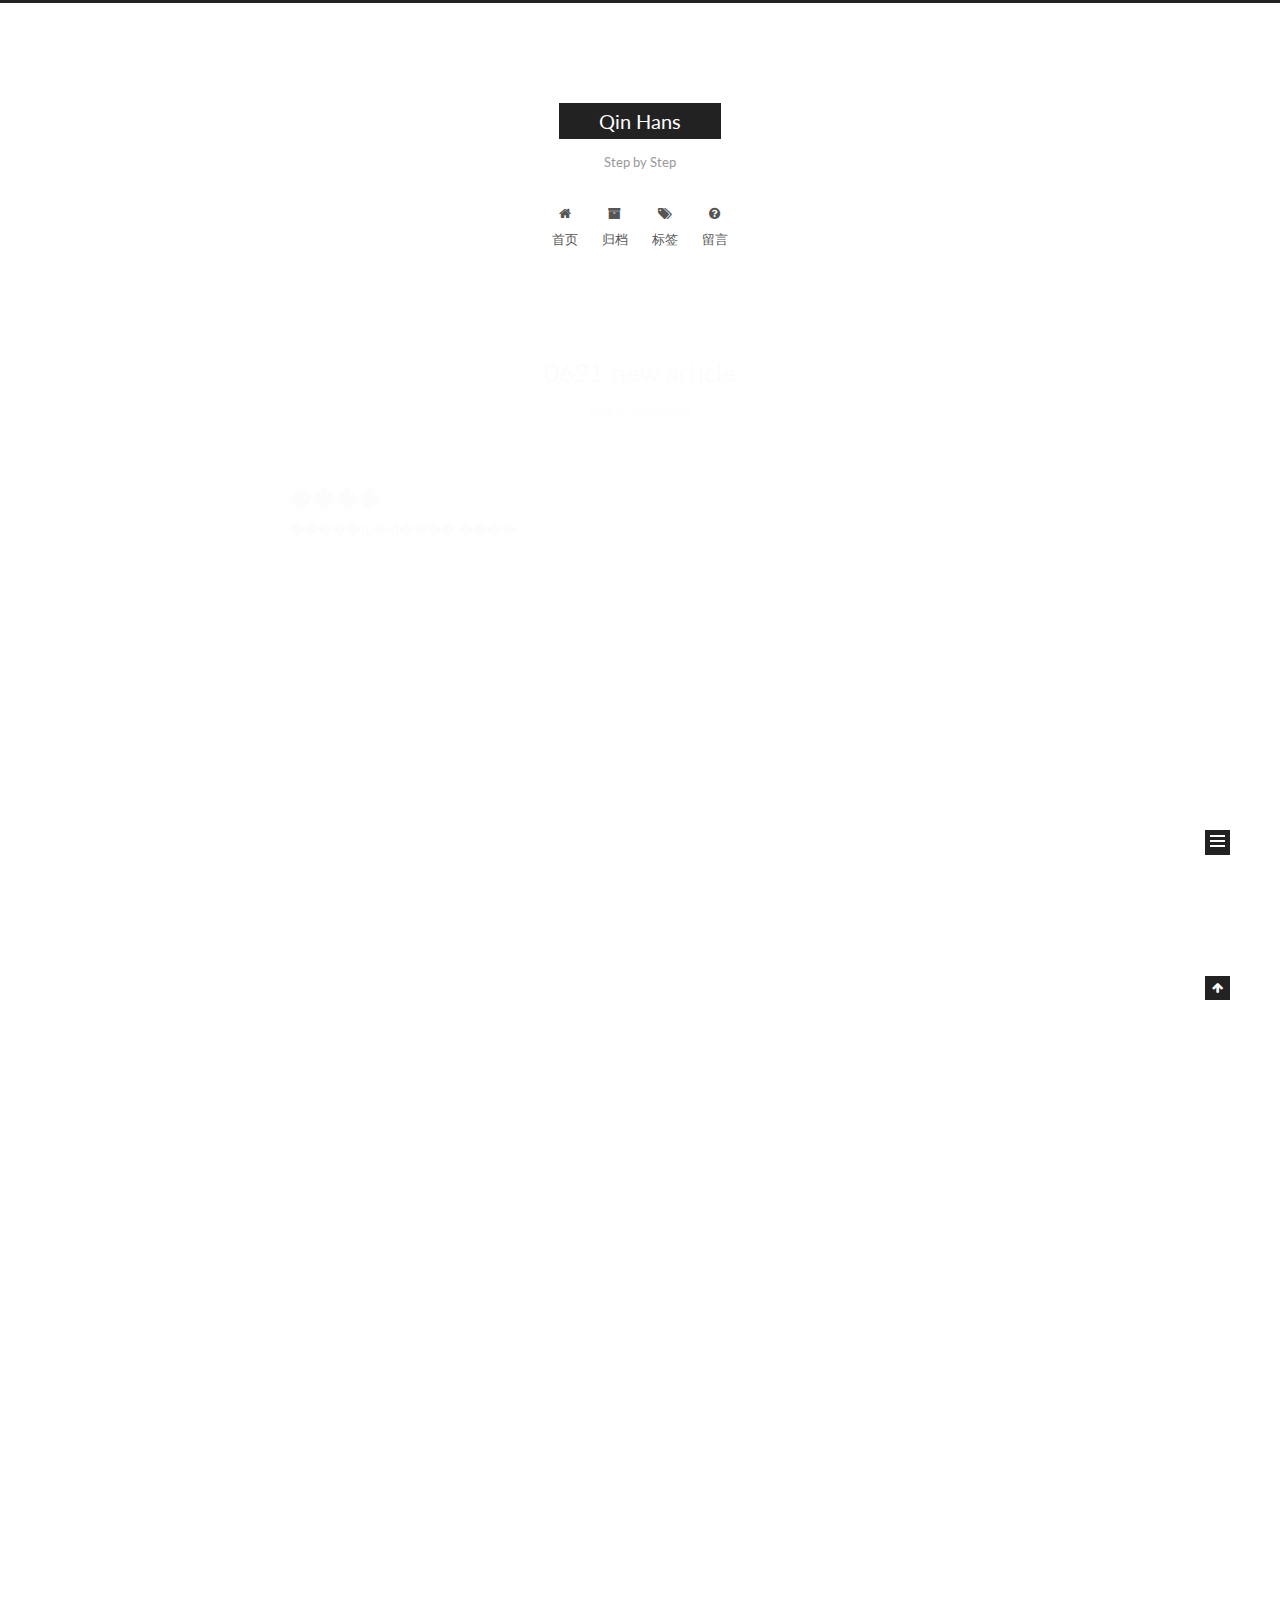
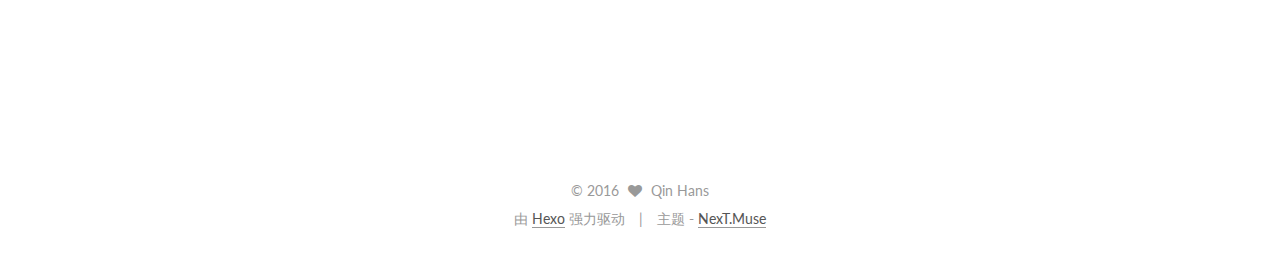
==== index.html @ 7111d63d "Site updated: 2016-06-21 22:52:18" ====
<!doctype html>



  


<html class="theme-next muse use-motion">
<head>
  <meta charset="UTF-8"/>
<meta http-equiv="X-UA-Compatible" content="IE=edge,chrome=1" />
<meta name="viewport" content="width=device-width, initial-scale=1, maximum-scale=1"/>



<meta http-equiv="Cache-Control" content="no-transform" />
<meta http-equiv="Cache-Control" content="no-siteapp" />












  
  
  <link href="/vendors/fancybox/source/jquery.fancybox.css?v=2.1.5" rel="stylesheet" type="text/css" />




  
  
  
  

  
    
    
  

  

  

  

  

  
    
    
    <link href="//fonts.googleapis.com/css?family=Lato:300,300italic,400,400italic,700,700italic&subset=latin,latin-ext" rel="stylesheet" type="text/css">
  






<link href="/vendors/font-awesome/css/font-awesome.min.css?v=4.4.0" rel="stylesheet" type="text/css" />

<link href="/css/main.css?v=5.0.1" rel="stylesheet" type="text/css" />


  <meta name="keywords" content="Hexo, NexT" />








  <link rel="shortcut icon" type="image/x-icon" href="/favicon.ico?v=5.0.1" />






<meta name="description" content="Step by step">
<meta property="og:type" content="website">
<meta property="og:title" content="Qin Hans">
<meta property="og:url" content="http://www.heyouqu.com/index.html">
<meta property="og:site_name" content="Qin Hans">
<meta property="og:description" content="Step by step">
<meta name="twitter:card" content="summary">
<meta name="twitter:title" content="Qin Hans">
<meta name="twitter:description" content="Step by step">



<script type="text/javascript" id="hexo.configuration">
  var NexT = window.NexT || {};
  var CONFIG = {
    scheme: 'Muse',
    sidebar: {"position":"left","display":"post"},
    fancybox: true,
    motion: true,
    duoshuo: {
      userId: 0,
      author: '博主'
    }
  };
</script>




  <link rel="canonical" href="http://www.heyouqu.com/"/>

  <title> Qin Hans </title>
</head>

<body itemscope itemtype="http://schema.org/WebPage" lang="zh-Hans">

  










  
  
    
  

  <div class="container one-collumn sidebar-position-left 
   page-home 
 ">
    <div class="headband"></div>

    <header id="header" class="header" itemscope itemtype="http://schema.org/WPHeader">
      <div class="header-inner"><div class="site-meta ">
  

  <div class="custom-logo-site-title">
    <a href="/"  class="brand" rel="start">
      <span class="logo-line-before"><i></i></span>
      <span class="site-title">Qin Hans</span>
      <span class="logo-line-after"><i></i></span>
    </a>
  </div>
  <p class="site-subtitle">Step by Step</p>
</div>

<div class="site-nav-toggle">
  <button>
    <span class="btn-bar"></span>
    <span class="btn-bar"></span>
    <span class="btn-bar"></span>
  </button>
</div>

<nav class="site-nav">
  

  
    <ul id="menu" class="menu">
      
        
        <li class="menu-item menu-item-home">
          <a href="/" rel="section">
            
              <i class="menu-item-icon fa fa-fw fa-home"></i> <br />
            
            首页
          </a>
        </li>
      
        
        <li class="menu-item menu-item-archives">
          <a href="/archives" rel="section">
            
              <i class="menu-item-icon fa fa-fw fa-archive"></i> <br />
            
            归档
          </a>
        </li>
      
        
        <li class="menu-item menu-item-tags">
          <a href="/tags" rel="section">
            
              <i class="menu-item-icon fa fa-fw fa-tags"></i> <br />
            
            标签
          </a>
        </li>
      
        
        <li class="menu-item menu-item-guestbook">
          <a href="/guestbook" rel="section">
            
              <i class="menu-item-icon fa fa-fw fa-question-circle"></i> <br />
            
            留言
          </a>
        </li>
      

      
    </ul>
  

  
</nav>

 </div>
    </header>

    <main id="main" class="main">
      <div class="main-inner">
        <div class="content-wrap">
          <div id="content" class="content">
            
  <section id="posts" class="posts-expand">
    
      

  
  

  
  
  

  <article class="post post-type-normal " itemscope itemtype="http://schema.org/Article">

    
      <header class="post-header">

        
        
          <h1 class="post-title" itemprop="name headline">
            
            
              
                
                <a class="post-title-link" href="/2016/06/21/0621-new-article/" itemprop="url">
                  0621 new article
                </a>
              
            
          </h1>
        

        <div class="post-meta">
          <span class="post-time">
            <span class="post-meta-item-icon">
              <i class="fa fa-calendar-o"></i>
            </span>
            <span class="post-meta-item-text">发表于</span>
            <time itemprop="dateCreated" datetime="2016-06-21T22:48:12+08:00" content="2016-06-21">
              2016-06-21
            </time>
          </span>

          

          
            
          

          

          
          

          
        </div>
      </header>
    


    <div class="post-body" itemprop="articleBody">

      
      

      
        
          
            <h1 id="����"><a href="#����" class="headerlink" title="����"></a>����</h1><p>�����ҵĵ�һƪ���� ����</p>

          
        
      
    </div>

    <div>
      
    </div>

    <div>
      
    </div>

    <footer class="post-footer">
      

      

      
      
        <div class="post-eof"></div>
      
    </footer>
  </article>


    
      

  
  

  
  
  

  <article class="post post-type-normal " itemscope itemtype="http://schema.org/Article">

    
      <header class="post-header">

        
        
          <h1 class="post-title" itemprop="name headline">
            
            
              
                
                <a class="post-title-link" href="/2016/06/19/hello-world/" itemprop="url">
                  Hello World
                </a>
              
            
          </h1>
        

        <div class="post-meta">
          <span class="post-time">
            <span class="post-meta-item-icon">
              <i class="fa fa-calendar-o"></i>
            </span>
            <span class="post-meta-item-text">发表于</span>
            <time itemprop="dateCreated" datetime="2016-06-19T12:22:47+08:00" content="2016-06-19">
              2016-06-19
            </time>
          </span>

          

          
            
          

          

          
          

          
        </div>
      </header>
    


    <div class="post-body" itemprop="articleBody">

      
      

      
        
          
            <p>Welcome to <a href="https://hexo.io/" target="_blank" rel="external">Hexo</a>! This is your very first post. Check <a href="https://hexo.io/docs/" target="_blank" rel="external">documentation</a> for more info. If you get any problems when using Hexo, you can find the answer in <a href="https://hexo.io/docs/troubleshooting.html" target="_blank" rel="external">troubleshooting</a> or you can ask me on <a href="https://github.com/hexojs/hexo/issues" target="_blank" rel="external">GitHub</a>.</p>
<h2 id="Quick-Start"><a href="#Quick-Start" class="headerlink" title="Quick Start"></a>Quick Start</h2><h3 id="Create-a-new-post"><a href="#Create-a-new-post" class="headerlink" title="Create a new post"></a>Create a new post</h3><figure class="highlight bash"><table><tr><td class="gutter"><pre><span class="line">1</span><br></pre></td><td class="code"><pre><span class="line">$ hexo new <span class="string">"My New Post"</span></span><br></pre></td></tr></table></figure>
<p>More info: <a href="https://hexo.io/docs/writing.html" target="_blank" rel="external">Writing</a></p>
<h3 id="Run-server"><a href="#Run-server" class="headerlink" title="Run server"></a>Run server</h3><figure class="highlight bash"><table><tr><td class="gutter"><pre><span class="line">1</span><br></pre></td><td class="code"><pre><span class="line">$ hexo server</span><br></pre></td></tr></table></figure>
<p>More info: <a href="https://hexo.io/docs/server.html" target="_blank" rel="external">Server</a></p>
<h3 id="Generate-static-files"><a href="#Generate-static-files" class="headerlink" title="Generate static files"></a>Generate static files</h3><figure class="highlight bash"><table><tr><td class="gutter"><pre><span class="line">1</span><br></pre></td><td class="code"><pre><span class="line">$ hexo generate</span><br></pre></td></tr></table></figure>
<p>More info: <a href="https://hexo.io/docs/generating.html" target="_blank" rel="external">Generating</a></p>
<h3 id="Deploy-to-remote-sites"><a href="#Deploy-to-remote-sites" class="headerlink" title="Deploy to remote sites"></a>Deploy to remote sites</h3><figure class="highlight bash"><table><tr><td class="gutter"><pre><span class="line">1</span><br></pre></td><td class="code"><pre><span class="line">$ hexo deploy</span><br></pre></td></tr></table></figure>
<p>More info: <a href="https://hexo.io/docs/deployment.html" target="_blank" rel="external">Deployment</a></p>

          
        
      
    </div>

    <div>
      
    </div>

    <div>
      
    </div>

    <footer class="post-footer">
      

      

      
      
        <div class="post-eof"></div>
      
    </footer>
  </article>


    
  </section>

  


          </div>
          


          

        </div>
        
          
  
  <div class="sidebar-toggle">
    <div class="sidebar-toggle-line-wrap">
      <span class="sidebar-toggle-line sidebar-toggle-line-first"></span>
      <span class="sidebar-toggle-line sidebar-toggle-line-middle"></span>
      <span class="sidebar-toggle-line sidebar-toggle-line-last"></span>
    </div>
  </div>

  <aside id="sidebar" class="sidebar">
    <div class="sidebar-inner">

      

      

      <section class="site-overview sidebar-panel  sidebar-panel-active ">
        <div class="site-author motion-element" itemprop="author" itemscope itemtype="http://schema.org/Person">
          <img class="site-author-image" itemprop="image"
               src="/images/avatar.gif"
               alt="Qin Hans" />
          <p class="site-author-name" itemprop="name">Qin Hans</p>
          <p class="site-description motion-element" itemprop="description">Step by step</p>
        </div>
        <nav class="site-state motion-element">
          <div class="site-state-item site-state-posts">
            <a href="/archives">
              <span class="site-state-item-count">2</span>
              <span class="site-state-item-name">日志</span>
            </a>
          </div>

          

          

        </nav>

        

        <div class="links-of-author motion-element">
          
        </div>

        
        

        
        

      </section>

      

    </div>
  </aside>


        
      </div>
    </main>

    <footer id="footer" class="footer">
      <div class="footer-inner">
        <div class="copyright" >
  
  &copy; 
  <span itemprop="copyrightYear">2016</span>
  <span class="with-love">
    <i class="fa fa-heart"></i>
  </span>
  <span class="author" itemprop="copyrightHolder">Qin Hans</span>
</div>

<div class="powered-by">
  由 <a class="theme-link" href="http://hexo.io">Hexo</a> 强力驱动
</div>

<div class="theme-info">
  主题 -
  <a class="theme-link" href="https://github.com/iissnan/hexo-theme-next">
    NexT.Muse
  </a>
</div>

        

        
      </div>
    </footer>

    <div class="back-to-top">
      <i class="fa fa-arrow-up"></i>
    </div>
  </div>

  

<script type="text/javascript">
  if (Object.prototype.toString.call(window.Promise) !== '[object Function]') {
    window.Promise = null;
  }
</script>









  



  
  <script type="text/javascript" src="/vendors/jquery/index.js?v=2.1.3"></script>

  
  <script type="text/javascript" src="/vendors/fastclick/lib/fastclick.min.js?v=1.0.6"></script>

  
  <script type="text/javascript" src="/vendors/jquery_lazyload/jquery.lazyload.js?v=1.9.7"></script>

  
  <script type="text/javascript" src="/vendors/velocity/velocity.min.js?v=1.2.1"></script>

  
  <script type="text/javascript" src="/vendors/velocity/velocity.ui.min.js?v=1.2.1"></script>

  
  <script type="text/javascript" src="/vendors/fancybox/source/jquery.fancybox.pack.js?v=2.1.5"></script>


  


  <script type="text/javascript" src="/js/src/utils.js?v=5.0.1"></script>

  <script type="text/javascript" src="/js/src/motion.js?v=5.0.1"></script>



  
  

  

  


  <script type="text/javascript" src="/js/src/bootstrap.js?v=5.0.1"></script>



  



  




  
  
  

  

  

</body>
</html>
---- css/main.css ----
/* normalize.css v3.0.2 | MIT License | git.io/normalize */
html {
  font-family: sans-serif; /* 1 */
  -ms-text-size-adjust: 100%; /* 2 */
  -webkit-text-size-adjust: 100%; /* 2 */
}
body {
  margin: 0;
}
article,
aside,
details,
figcaption,
figure,
footer,
header,
hgroup,
main,
menu,
nav,
section,
summary {
  display: block;
}
audio,
canvas,
progress,
video {
  display: inline-block; /* 1 */
  vertical-align: baseline; /* 2 */
}
audio:not([controls]) {
  display: none;
  height: 0;
}
[hidden],
template {
  display: none;
}
a {
  background-color: transparent;
}
a:active,
a:hover {
  outline: 0;
}
abbr[title] {
  border-bottom: 1px dotted;
}
b,
strong {
  font-weight: bold;
}
dfn {
  font-style: italic;
}
h1 {
  font-size: 2em;
  margin: 0.67em 0;
}
mark {
  background: #ff0;
  color: #000;
}
small {
  font-size: 80%;
}
sub,
sup {
  font-size: 75%;
  line-height: 0;
  position: relative;
  vertical-align: baseline;
}
sup {
  top: -0.5em;
}
sub {
  bottom: -0.25em;
}
img {
  border: 0;
}
svg:not(:root) {
  overflow: hidden;
}
figure {
  margin: 1em 40px;
}
hr {
  -moz-box-sizing: content-box;
  box-sizing: content-box;
  height: 0;
}
pre {
  overflow: auto;
}
code,
kbd,
pre,
samp {
  font-family: monospace, monospace;
  font-size: 1em;
}
button,
input,
optgroup,
select,
textarea {
  color: inherit; /* 1 */
  font: inherit; /* 2 */
  margin: 0; /* 3 */
}
button {
  overflow: visible;
}
button,
select {
  text-transform: none;
}
button,
html input[type="button"],
input[type="reset"],
input[type="submit"] {
  -webkit-appearance: button; /* 2 */
  cursor: pointer; /* 3 */
}
button[disabled],
html input[disabled] {
  cursor: default;
}
button::-moz-focus-inner,
input::-moz-focus-inner {
  border: 0;
  padding: 0;
}
input {
  line-height: normal;
}
input[type="checkbox"],
input[type="radio"] {
  box-sizing: border-box; /* 1 */
  padding: 0; /* 2 */
}
input[type="number"]::-webkit-inner-spin-button,
input[type="number"]::-webkit-outer-spin-button {
  height: auto;
}
input[type="search"] {
  -webkit-appearance: textfield; /* 1 */
  -moz-box-sizing: content-box;
  -webkit-box-sizing: content-box; /* 2 */
  box-sizing: content-box;
}
input[type="search"]::-webkit-search-cancel-button,
input[type="search"]::-webkit-search-decoration {
  -webkit-appearance: none;
}
fieldset {
  border: 1px solid #c0c0c0;
  margin: 0 2px;
  padding: 0.35em 0.625em 0.75em;
}
legend {
  border: 0; /* 1 */
  padding: 0; /* 2 */
}
textarea {
  overflow: auto;
}
optgroup {
  font-weight: bold;
}
table {
  border-collapse: collapse;
  border-spacing: 0;
}
td,
th {
  padding: 0;
}
::selection {
  background: #262a30;
  color: #fff;
}
body {
  position: relative;
  font-family: 'Lato', "PingFang SC", "Microsoft YaHei", sans-serif;
  font-size: 14px;
  line-height: 2;
  color: #555;
  background: #fff;
}
@media (max-width: 767px) {
  body {
    padding-right: 0 !important;
  }
}
@media (min-width: 768px) and (max-width: 991px) {
  body {
    padding-right: 0 !important;
  }
}
@media (min-width: 1600px) {
  body {
    font-size: 16px;
  }
}
h1,
h2,
h3,
h4,
h5,
h6 {
  margin: 0;
  padding: 0;
  font-weight: bold;
  line-height: 1.5;
  font-family: 'Lato', "PingFang SC", "Microsoft YaHei", sans-serif;
}
h2,
h3,
h4,
h5,
h6 {
  margin: 20px 0 15px;
}
h1 {
  font-size: 22px;
}
@media (max-width: 767px) {
  h1 {
    font-size: 18px;
  }
}
h2 {
  font-size: 20px;
}
@media (max-width: 767px) {
  h2 {
    font-size: 16px;
  }
}
h3 {
  font-size: 18px;
}
@media (max-width: 767px) {
  h3 {
    font-size: 14px;
  }
}
h4 {
  font-size: 16px;
}
@media (max-width: 767px) {
  h4 {
    font-size: 12px;
  }
}
h5 {
  font-size: 14px;
}
@media (max-width: 767px) {
  h5 {
    font-size: 10px;
  }
}
h6 {
  font-size: 12px;
}
@media (max-width: 767px) {
  h6 {
    font-size: 8px;
  }
}
p {
  margin: 0 0 25px 0;
}
a {
  color: #555;
  text-decoration: none;
  border-bottom: 1px solid #999;
  word-wrap: break-word;
}
a:hover {
  color: #222;
  border-bottom-color: #222;
}
ul {
  list-style: none;
}
blockquote {
  margin: 0;
  padding: 0;
}
img {
  display: block;
  margin: auto;
  max-width: 100%;
  height: auto;
}
hr {
  margin: 40px 0;
  height: 3px;
  border: none;
  background-color: #ddd;
  background-image: repeating-linear-gradient(-45deg, #fff, #fff 4px, transparent 4px, transparent 8px);
}
blockquote {
  padding: 0 15px;
  color: #666;
  border-left: 4px solid #ddd;
}
blockquote cite::before {
  content: "-";
  padding: 0 5px;
}
dt {
  font-weight: 700;
}
dd {
  margin: 0;
  padding: 0;
}
.text-left {
  text-align: left;
}
.text-center {
  text-align: center;
}
.text-right {
  text-align: right;
}
.text-justify {
  text-align: justify;
}
.text-nowrap {
  white-space: nowrap;
}
.text-lowercase {
  text-transform: lowercase;
}
.text-uppercase {
  text-transform: uppercase;
}
.text-capitalize {
  text-transform: capitalize;
}
.center-block {
  display: block;
  margin-left: auto;
  margin-right: auto;
}
.clearfix:before,
.clearfix:after {
  content: " ";
  display: table;
}
.clearfix:after {
  clear: both;
}
.pullquote {
  width: 45%;
}
.pullquote.left {
  float: left;
  margin-left: 5px;
  margin-right: 10px;
}
.pullquote.right {
  float: right;
  margin-left: 10px;
  margin-right: 5px;
}
.affix.affix.affix {
  position: fixed;
}
.translation {
  margin-top: -20px;
  font-size: 14px;
  color: #999;
}
.scrollbar-measure {
  width: 100px;
  height: 100px;
  overflow: scroll;
  position: absolute;
  top: -9999px;
}
.use-motion .motion-element {
  opacity: 0;
}
#local-search-input {
  padding: 3px;
  border: none;
  text-indent: 14px;
  border-radius: 0;
  width: 140px;
  outline: none;
  border-bottom: 1px solid #999;
  background: inherit;
  opacity: 0.5;
}
#local-search-input:focus {
  opacity: 1;
}
.search-icon {
  position: absolute;
  top: 9px;
}
table {
  margin: 20px 0;
  width: 100%;
  border-collapse: collapse;
  border-spacing: 0;
  border: 1px solid #ddd;
  font-size: 14px;
  table-layout: fixed;
  word-wrap: break-all;
}
table>tbody>tr:nth-of-type(odd) {
  background-color: #f9f9f9;
}
table>tbody>tr:hover {
  background-color: #f5f5f5;
}
caption,
th,
td {
  padding: 8px;
  text-align: left;
  vertical-align: middle;
  font-weight: normal;
}
th,
td {
  border-bottom: 3px solid #ddd;
  border-right: 1px solid #eee;
}
th {
  padding-bottom: 10px;
  font-weight: 700;
}
td {
  border-bottom-width: 1px;
}
html,
body {
  height: 100%;
}
.container {
  position: relative;
  min-height: 100%;
}
.header-inner {
  margin: 0 auto;
  padding: 100px 0 70px;
  width: 700px;
}
@media (min-width: 1600px) {
  .container .header-inner {
    width: 900px;
  }
}
.main {
  padding-bottom: 150px;
}
.main-inner {
  margin: 0 auto;
  width: 700px;
}
@media (min-width: 1600px) {
  .container .main-inner {
    width: 900px;
  }
}
.footer {
  position: absolute;
  left: 0;
  bottom: 0;
  width: 100%;
  min-height: 50px;
}
.footer-inner {
  box-sizing: border-box;
  margin: 20px auto;
  width: 700px;
}
@media (min-width: 1600px) {
  .container .footer-inner {
    width: 900px;
  }
}
pre,
.highlight {
  overflow: auto;
  margin: 20px 0;
  padding: 15px;
  font-size: 13px;
  color: #4d4d4c;
  background: #f7f7f7;
  line-height: 1.6;
}
pre,
code {
  font-family: consolas, Menlo, "PingFang SC", "Microsoft YaHei", monospace;
}
code {
  padding: 2px 4px;
  word-break: break-all;
  color: #555;
  background: #eee;
  border-radius: 4px;
  font-size: 13px;
}
pre code {
  padding: 0;
  color: #4d4d4c;
  background: none;
  text-shadow: none;
}
.highlight pre {
  border: none;
  margin: 0;
  padding: 1px;
}
.highlight table {
  margin: 0;
  width: auto;
  border: none;
}
.highlight td {
  border: none;
  padding: 0;
}
.highlight figcaption {
  font-size: 1em;
  color: #4d4d4c;
  line-height: 1em;
  margin-bottom: 1em;
}
.highlight figcaption:before,
.highlight figcaption:after {
  content: " ";
  display: table;
}
.highlight figcaption:after {
  clear: both;
}
.highlight figcaption a {
  float: right;
  color: #4d4d4c;
}
.highlight figcaption a:hover {
  border-bottom-color: #4d4d4c;
}
.highlight .gutter pre {
  color: #666;
  text-align: right;
  padding-right: 20px;
}
.highlight .line {
  height: 20px;
}
.gist table {
  width: auto;
}
.gist table td {
  border: none;
}
pre .comment {
  color: #8e908c;
}
pre .variable,
pre .attribute,
pre .tag,
pre .regexp,
pre .ruby .constant,
pre .xml .tag .title,
pre .xml .pi,
pre .xml .doctype,
pre .html .doctype,
pre .css .id,
pre .css .class,
pre .css .pseudo {
  color: #c82829;
}
pre .number,
pre .preprocessor,
pre .built_in,
pre .literal,
pre .params,
pre .constant,
pre .command {
  color: #f5871f;
}
pre .ruby .class .title,
pre .css .rules .attribute,
pre .string,
pre .value,
pre .inheritance,
pre .header,
pre .ruby .symbol,
pre .xml .cdata,
pre .special,
pre .number,
pre .formula {
  color: #718c00;
}
pre .title,
pre .css .hexcolor {
  color: #3e999f;
}
pre .function,
pre .python .decorator,
pre .python .title,
pre .ruby .function .title,
pre .ruby .title .keyword,
pre .perl .sub,
pre .javascript .title,
pre .coffeescript .title {
  color: #4271ae;
}
pre .keyword,
pre .javascript .function {
  color: #8959a8;
}
.full-image.full-image.full-image {
  border: none;
  max-width: 100%;
  width: auto;
  margin: 20px auto;
}
@media (min-width: 992px) {
  .full-image.full-image.full-image {
    max-width: none;
    width: 126%;
    margin: 0 -13%;
  }
}
.blockquote-center,
.page-home .post-type-quote blockquote,
.page-post-detail .post-type-quote blockquote {
  position: relative;
  margin: 40px 0;
  padding: 0;
  border-left: none;
  text-align: center;
}
.blockquote-center::before,
.page-home .post-type-quote blockquote::before,
.page-post-detail .post-type-quote blockquote::before,
.blockquote-center::after,
.page-home .post-type-quote blockquote::after,
.page-post-detail .post-type-quote blockquote::after {
  position: absolute;
  content: ' ';
  display: block;
  width: 100%;
  height: 24px;
  opacity: 0.2;
  background-repeat: no-repeat;
  background-position: 0 -6px;
  background-size: 22px 22px;
}
.blockquote-center::before,
.page-home .post-type-quote blockquote::before,
.page-post-detail .post-type-quote blockquote::before {
  top: -20px;
  background-image: url("../images/quote-l.svg");
  border-top: 1px solid #ccc;
}
.blockquote-center::after,
.page-home .post-type-quote blockquote::after,
.page-post-detail .post-type-quote blockquote::after {
  bottom: -20px;
  background-image: url("../images/quote-r.svg");
  border-bottom: 1px solid #ccc;
  background-position: 100% 8px;
}
.blockquote-center p,
.page-home .post-type-quote blockquote p,
.page-post-detail .post-type-quote blockquote p,
.blockquote-center div,
.page-home .post-type-quote blockquote div,
.page-post-detail .post-type-quote blockquote div {
  text-align: center;
}
.post .post-body .group-picture img {
  box-sizing: border-box;
  padding: 0 3px;
  border: none;
}
.post .group-picture-row {
  overflow: hidden;
  margin-top: 6px;
}
.post .group-picture-row:first-child {
  margin-top: 0;
}
.post .group-picture-column {
  float: left;
}
.page-post-detail .post-body .group-picture-column {
  float: none;
  margin-top: 10px;
  width: auto !important;
}
.page-post-detail .post-body .group-picture-column img {
  margin: 0 auto;
}
.page-archive .group-picture-container {
  overflow: hidden;
}
.page-archive .group-picture-row {
  float: left;
}
.page-archive .group-picture-row:first-child {
  margin-top: 6px;
}
.page-archive .group-picture-column {
  max-width: 150px;
  max-height: 150px;
}
.btn {
  display: inline-block;
  padding: 0 20px;
  font-size: 14px;
  color: #fff;
  background: #222;
  border: 2px solid #222;
  text-decoration: none;
  border-radius: 0;
  transition-property: background-color;
  transition-duration: 0.2s;
  transition-timing-function: ease-in-out;
  transition-delay: 0s;
}
.btn:hover,
.post-more-link .btn:hover {
  border-color: #222;
  color: #222;
  background: #fff;
}
.btn-bar {
  display: block;
  width: 22px;
  height: 2px;
  background: #555;
  border-radius: 1px;
}
.btn-bar+.btn-bar {
  margin-top: 4px;
}
.pagination {
  margin: 120px 0 40px;
  text-align: center;
  border-top: 1px solid #eee;
}
.page-number-basic,
.pagination .prev,
.pagination .next,
.pagination .page-number,
.pagination .space {
  display: inline-block;
  position: relative;
  top: -1px;
  margin: 0 10px;
  padding: 0 10px;
  line-height: 30px;
}
@media (max-width: 767px) {
  .page-number-basic,
  .pagination .prev,
  .pagination .next,
  .pagination .page-number,
  .pagination .space {
    margin: 0 5px;
  }
}
.pagination .prev,
.pagination .next,
.pagination .page-number {
  border-bottom: 0;
  border-top: 1px solid #eee;
  transition-property: border-color;
  transition-duration: 0.2s;
  transition-timing-function: ease-in-out;
  transition-delay: 0s;
}
.pagination .prev:hover,
.pagination .next:hover,
.pagination .page-number:hover {
  border-top-color: #222;
}
.pagination .space {
  padding: 0;
  margin: 0;
}
.pagination .prev {
  margin-left: 0;
}
.pagination .next {
  margin-right: 0;
}
.pagination .page-number.current {
  color: #fff;
  background: #ccc;
  border-top-color: #ccc;
}
@media (max-width: 767px) {
  .pagination {
    border-top: none;
  }
  .pagination .prev,
  .pagination .next,
  .pagination .page-number {
    margin-bottom: 10px;
    border-top: 0;
    border-bottom: 1px solid #eee;
  }
  .pagination .prev:hover,
  .pagination .next:hover,
  .pagination .page-number:hover {
    border-bottom-color: #222;
  }
}
.comments {
  margin: 60px 20px 0;
}
.tag-cloud {
  text-align: center;
}
.tag-cloud a {
  display: inline-block;
  margin: 10px;
}
.back-to-top {
  box-sizing: border-box;
  position: fixed;
  bottom: -100px;
  right: 50px;
  z-index: 1050;
  padding: 0 6px;
  width: 25px;
  background: #222;
  font-size: 12px;
  opacity: 1;
  color: #fff;
  cursor: pointer;
  text-align: center;
  -webkit-transform: translateZ(0);
  transition-property: bottom;
  transition-duration: 0.2s;
  transition-timing-function: ease-in-out;
  transition-delay: 0s;
}
@media (max-width: 767px) {
  .back-to-top {
    display: none;
  }
}
@media (min-width: 768px) and (max-width: 991px) {
  .back-to-top {
    display: none;
  }
}
.back-to-top.back-to-top-on {
  bottom: 19px;
}
.header {
  background: #fff;
}
.header-inner {
  position: relative;
}
.headband {
  height: 3px;
  background: #222;
}
.site-meta {
  margin: 0;
  text-align: center;
}
@media (max-width: 767px) {
  .site-meta {
    text-align: center;
  }
}
.brand {
  position: relative;
  display: inline-block;
  padding: 0 40px;
  color: #fff;
  background: #222;
  border-bottom: none;
}
.brand:hover {
  color: #fff;
}
.logo {
  display: inline-block;
  margin-right: 5px;
  line-height: 36px;
  vertical-align: top;
}
.site-title {
  display: inline-block;
  vertical-align: top;
  line-height: 36px;
  font-size: 20px;
  font-weight: normal;
  font-family: 'Lato', "PingFang SC", "Microsoft YaHei", sans-serif;
}
.site-subtitle {
  margin-top: 10px;
  font-size: 13px;
  color: #999;
}
.use-motion .brand {
  opacity: 0;
}
.use-motion .logo,
.use-motion .site-title,
.use-motion .site-subtitle {
  opacity: 0;
  position: relative;
  top: -10px;
}
.site-nav-toggle {
  display: none;
  position: absolute;
  top: 10px;
  left: 10px;
}
@media (max-width: 767px) {
  .site-nav-toggle {
    display: block;
  }
}
.site-nav-toggle button {
  margin-top: 2px;
  padding: 9px 10px;
  background: transparent;
  border: none;
}
@media (max-width: 767px) {
  .site-nav {
    display: none;
    margin: 0 -10px;
    padding: 0 10px;
    clear: both;
    border-top: 1px solid #ddd;
  }
}
@media (min-width: 768px) and (max-width: 991px) {
  .site-nav {
    display: block !important;
  }
}
@media (min-width: 992px) {
  .site-nav {
    display: block !important;
  }
}
.menu {
  margin-top: 20px;
  padding-left: 0;
  text-align: center;
}
.menu .menu-item {
  display: inline-block;
  margin: 0 10px;
}
@media screen and (max-width: 767px) {
  .menu .menu-item {
    margin-top: 10px;
  }
}
.menu .menu-item a {
  display: block;
  font-size: 13px;
  text-transform: capitalize;
  line-height: inherit;
  border-bottom: 1px solid transparent;
  transition-property: border-color;
  transition-duration: 0.2s;
  transition-timing-function: ease-in-out;
  transition-delay: 0s;
}
.menu .menu-item a:hover {
  border-bottom-color: #222;
}
.menu .menu-item .fa {
  margin-right: 5px;
}
.use-motion .menu-item {
  opacity: 0;
}
.post-body {
  font-family: 'Lato', "PingFang SC", "Microsoft YaHei", sans-serif;
}
@media (max-width: 767px) {
  .post-body {
    word-break: break-word;
  }
}
.post-body .fancybox img {
  display: block !important;
  margin: 0 auto;
  cursor: pointer;
  cursor: zoom-in;
  cursor: -webkit-zoom-in;
}
.post-body .image-caption,
.post-body .figure .caption {
  margin: 10px auto 15px;
  text-align: center;
  font-size: 14px;
  color: #999;
  font-weight: bold;
  line-height: 1;
}
.post-sticky-flag {
  display: inline-block;
  font-size: 16px;
  -ms-transform: rotate(30deg);
  -webkit-transform: rotate(30deg);
  -moz-transform: rotate(30deg);
  -ms-transform: rotate(30deg);
  -o-transform: rotate(30deg);
  transform: rotate(30deg);
}
.posts-expand {
  padding-top: 40px;
}
@media (max-width: 767px) {
  .posts-expand {
    margin: 0 20px;
  }
  .post-body pre,
  .post-body .highlight {
    padding: 10px;
  }
  .post-body pre .gutter pre,
  .post-body .highlight .gutter pre {
    padding-right: 10px;
  }
}
@media (min-width: 992px) {
  .posts-expand .post-body {
    text-align: justify;
  }
}
.posts-expand .post-body h2,
.posts-expand .post-body h3,
.posts-expand .post-body h4,
.posts-expand .post-body h5,
.posts-expand .post-body h6 {
  padding-top: 10px;
}
.posts-expand .post-body h2 .header-anchor,
.posts-expand .post-body h3 .header-anchor,
.posts-expand .post-body h4 .header-anchor,
.posts-expand .post-body h5 .header-anchor,
.posts-expand .post-body h6 .header-anchor {
  float: right;
  margin-left: 10px;
  color: #ccc;
  border-bottom-style: none;
  visibility: hidden;
}
.posts-expand .post-body h2 .header-anchor:hover,
.posts-expand .post-body h3 .header-anchor:hover,
.posts-expand .post-body h4 .header-anchor:hover,
.posts-expand .post-body h5 .header-anchor:hover,
.posts-expand .post-body h6 .header-anchor:hover {
  color: inherit;
}
.posts-expand .post-body h2:hover .header-anchor,
.posts-expand .post-body h3:hover .header-anchor,
.posts-expand .post-body h4:hover .header-anchor,
.posts-expand .post-body h5:hover .header-anchor,
.posts-expand .post-body h6:hover .header-anchor {
  visibility: visible;
}
.posts-expand .post-body ul li {
  list-style: circle;
}
.posts-expand .post-body img {
  box-sizing: border-box;
  margin: auto;
  padding: 3px;
  border: 1px solid #ddd;
}
.posts-expand .fancybox img {
  margin: 0 auto;
}
@media (max-width: 767px) {
  .posts-collapse {
    margin: 0 20px;
  }
  .posts-collapse .post-title,
  .posts-collapse .post-meta {
    display: block;
    width: auto;
    text-align: left;
  }
}
.posts-collapse {
  position: relative;
  z-index: 1010;
  margin-left: 55px;
}
.posts-collapse::after {
  content: " ";
  position: absolute;
  top: 20px;
  left: 0;
  margin-left: -2px;
  width: 4px;
  height: 100%;
  background: #f5f5f5;
  z-index: -1;
}
@media (max-width: 767px) {
  .posts-collapse {
    margin: 0 20px;
  }
}
.posts-collapse .collection-title {
  position: relative;
  margin: 60px 0;
}
.posts-collapse .collection-title h2 {
  margin-left: 20px;
}
.posts-collapse .collection-title small {
  color: #bbb;
}
.posts-collapse .collection-title::before {
  content: " ";
  position: absolute;
  left: 0;
  top: 50%;
  margin-left: -4px;
  margin-top: -4px;
  width: 8px;
  height: 8px;
  background: #bbb;
  border-radius: 50%;
}
.posts-collapse .post {
  margin: 30px 0;
}
.posts-collapse .post-header {
  position: relative;
  transition-duration: 0.2s;
  transition-timing-function: ease-in-out;
  transition-delay: 0s;
  transition-property: border;
  border-bottom: 1px dashed #ccc;
}
.posts-collapse .post-header::before {
  content: " ";
  position: absolute;
  left: 0;
  top: 12px;
  width: 6px;
  height: 6px;
  margin-left: -4px;
  background: #bbb;
  border-radius: 50%;
  border: 1px solid #fff;
  transition-duration: 0.2s;
  transition-timing-function: ease-in-out;
  transition-delay: 0s;
  transition-property: background;
}
.posts-collapse .post-header:hover {
  border-bottom-color: #666;
}
.posts-collapse .post-header:hover::before {
  background: #222;
}
.posts-collapse .post-meta {
  position: absolute;
  font-size: 12px;
  left: 20px;
  top: 5px;
}
.posts-collapse .post-comments-count {
  display: none;
}
.posts-collapse .post-title {
  margin-left: 60px;
  font-size: 16px;
  font-weight: normal;
  line-height: inherit;
}
.posts-collapse .post-title::after {
  margin-left: 3px;
  opacity: 0.6;
}
.posts-collapse .post-title a {
  color: #666;
  border-bottom: none;
}
.page-home .post-type-quote .post-header,
.page-post-detail .post-type-quote .post-header,
.page-home .post-type-quote .post-tags,
.page-post-detail .post-type-quote .post-tags {
  display: none;
}
.posts-expand .post-title {
  font-size: 26px;
  text-align: center;
  word-break: break-word;
  font-weight: 400;
}
@media (max-width: 767px) {
  .posts-expand .post-title {
    font-size: 22px;
  }
}
.posts-expand .post-title-link {
  display: inline-block;
  position: relative;
  color: #555;
  border-bottom: none;
  line-height: 1.2;
  vertical-align: top;
}
.posts-expand .post-title-link::before {
  content: "";
  position: absolute;
  width: 100%;
  height: 2px;
  bottom: 0;
  left: 0;
  background-color: #000;
  visibility: hidden;
  -webkit-transform: scaleX(0);
  -moz-transform: scaleX(0);
  -ms-transform: scaleX(0);
  -o-transform: scaleX(0);
  transform: scaleX(0);
  transition-duration: 0.2s;
  transition-timing-function: ease-in-out;
  transition-delay: 0s;
}
.posts-expand .post-title-link:hover::before {
  visibility: visible;
  -webkit-transform: scaleX(1);
  -moz-transform: scaleX(1);
  -ms-transform: scaleX(1);
  -o-transform: scaleX(1);
  transform: scaleX(1);
}
.posts-expand .post-title-link .fa {
  font-size: 16px;
}
.posts-expand .post-meta {
  margin: 3px 0 60px 0;
  color: #999;
  font-family: 'Lato', "PingFang SC", "Microsoft YaHei", sans-serif;
  font-size: 12px;
  text-align: center;
}
.posts-expand .post-meta .post-category-list {
  display: inline-block;
  margin: 0;
  padding: 3px;
}
.posts-expand .post-meta .post-category-list-link {
  color: #999;
}
.post-meta-item-icon {
  display: none;
  margin-right: 3px;
}
@media (min-width: 768px) and (max-width: 991px) {
  .post-meta-item-icon {
    display: inline-block;
  }
}
@media (max-width: 767px) {
  .post-meta-item-icon {
    display: inline-block;
  }
}
@media (min-width: 768px) and (max-width: 991px) {
  .post-meta-item-text {
    display: none;
  }
}
@media (max-width: 767px) {
  .post-meta-item-text {
    display: none;
  }
}
@media (max-width: 767px) {
  .posts-expand .post-comments-count {
    display: none;
  }
}
.post-more-link {
  margin-top: 50px;
}
.post-more-link .btn {
  color: #fff;
  font-size: 14px;
  background: #222;
  border-radius: 0;
  line-height: 2;
}
.posts-expand .post-tags {
  margin-top: 40px;
  text-align: center;
}
.posts-expand .post-tags a {
  display: inline-block;
  margin-right: 10px;
  font-size: 13px;
}
.post-nav {
  overflow: hidden;
  margin-top: 60px;
  padding: 10px;
  white-space: nowrap;
  border-top: 1px solid #eee;
}
.post-nav-item {
  display: inline-block;
  width: 50%;
  white-space: normal;
}
.post-nav-item a {
  position: relative;
  display: inline-block;
  line-height: 25px;
  font-size: 14px;
  color: #555;
  border-bottom: none;
}
.post-nav-item a:hover {
  color: #222;
  border-bottom: none;
}
.post-nav-item a:active {
  top: 2px;
}
.post-nav-item a i {
  font-size: 12px;
}
.post-nav-prev {
  text-align: right;
}
.posts-expand .post-eof {
  display: block;
  margin: 80px auto 60px;
  width: 8%;
  height: 1px;
  background: #ccc;
  text-align: center;
}
.post:last-child .post-eof.post-eof.post-eof {
  display: none;
}
.post-gallery {
  display: table;
  table-layout: fixed;
  width: 100%;
  border-collapse: separate;
}
.post-gallery-row {
  display: table-row;
}
.post-gallery .post-gallery-img {
  display: table-cell;
  text-align: center;
  vertical-align: middle;
  border: none;
}
.post-gallery .post-gallery-img img {
  max-width: 100%;
  max-height: 100%;
  border: none;
}
.fancybox-close,
.fancybox-close:hover {
  border: none;
}
.sidebar {
  position: fixed;
  right: 0;
  top: 0;
  bottom: 0;
  width: 0;
  z-index: 1040;
  box-shadow: inset 0 2px 6px #000;
  background: #222;
  -webkit-transform: translateZ(0);
}
.sidebar a {
  color: #999;
  border-bottom-color: #555;
}
.sidebar a:hover {
  color: #eee;
}
@media (min-width: 768px) and (max-width: 991px) {
  .sidebar {
    display: none !important;
  }
}
@media (max-width: 767px) {
  .sidebar {
    display: none !important;
  }
}
.sidebar-inner {
  position: relative;
  padding: 20px 10px;
  color: #999;
  text-align: center;
}
.sidebar-toggle {
  position: fixed;
  right: 50px;
  bottom: 45px;
  width: 15px;
  height: 15px;
  padding: 5px;
  background: #222;
  line-height: 0;
  z-index: 1050;
  cursor: pointer;
  -webkit-transform: translateZ(0);
}
@media (min-width: 768px) and (max-width: 991px) {
  .sidebar-toggle {
    display: none;
  }
}
@media (max-width: 767px) {
  .sidebar-toggle {
    display: none;
  }
}
.sidebar-toggle-line {
  position: relative;
  display: inline-block;
  vertical-align: top;
  height: 2px;
  width: 100%;
  background: #fff;
  margin-top: 3px;
}
.sidebar-toggle-line:first-child {
  margin-top: 0;
}
.site-author-image {
  display: block;
  margin: 0 auto;
  padding: 2px;
  max-width: 96px;
  height: auto;
  border: 2px solid #333;
}
.site-author-name {
  margin: 5px 0 0;
  text-align: center;
  color: #f5f5f5;
  font-weight: normal;
}
.site-description {
  margin-top: 5px;
  text-align: center;
  font-size: 14px;
  color: #999;
}
.site-state {
  overflow: hidden;
  line-height: 1.4;
  white-space: nowrap;
  text-align: center;
}
.site-state-item {
  display: inline-block;
  padding: 0 15px;
  border-left: 1px solid #333;
}
.site-state-item:first-child {
  border-left: none;
}
.site-state-item a {
  border-bottom: none;
}
.site-state-item-count {
  display: block;
  text-align: center;
  color: inherit;
  font-weight: 600;
  font-size: 18px;
}
.site-state-item-name {
  font-size: 13px;
  color: inherit;
}
.feed-link {
  margin-top: 20px;
}
.feed-link a {
  display: inline-block;
  padding: 0 15px;
  color: #fc6423;
  border: 1px solid #fc6423;
  border-radius: 4px;
}
.feed-link a i {
  color: #fc6423;
  font-size: 14px;
}
.feed-link a:hover {
  color: #fff;
  background: #fc6423;
}
.feed-link a:hover i {
  color: #fff;
}
.links-of-author {
  margin-top: 20px;
}
.links-of-author a {
  display: inline-block;
  vertical-align: middle;
  margin-right: 10px;
  margin-bottom: 10px;
  border-bottom-color: #555;
  font-size: 13px;
}
.links-of-author a:before {
  display: inline-block;
  vertical-align: middle;
  margin-right: 3px;
  content: " ";
  width: 4px;
  height: 4px;
  border-radius: 50%;
  background: #5986aa;
}
.links-of-blogroll {
  font-size: 13px;
}
.links-of-blogroll-title {
  margin-top: 20px;
  font-size: 14px;
  font-weight: 600;
}
.links-of-blogroll-list {
  margin: 0;
  padding: 0;
}
.links-of-blogroll-item {
  padding: 2px 10px;
}
.sidebar-nav {
  margin: 0 0 20px;
  padding-left: 0;
}
.sidebar-nav li {
  display: inline-block;
  cursor: pointer;
  border-bottom: 1px solid transparent;
  font-size: 14px;
  color: #555;
}
.sidebar-nav li:hover {
  color: #f5f5f5;
}
.page-post-detail .sidebar-nav-toc {
  padding: 0 5px;
}
.page-post-detail .sidebar-nav-overview {
  margin-left: 10px;
}
.sidebar-nav .sidebar-nav-active {
  color: #87daff;
  border-bottom-color: #87daff;
}
.sidebar-nav .sidebar-nav-active:hover {
  color: #87daff;
}
.sidebar-panel {
  display: none;
}
.sidebar-panel-active {
  display: block;
}
.post-toc-empty {
  font-size: 14px;
  color: #666;
}
.post-toc-wrap {
  overflow: hidden;
}
.post-toc {
  overflow: auto;
}
.post-toc ol {
  margin: 0;
  padding: 0 2px 5px 10px;
  text-align: left;
  list-style: none;
  font-size: 14px;
}
.post-toc ol > ol {
  padding-left: 0;
}
.post-toc ol a {
  transition-duration: 0.2s;
  transition-timing-function: ease-in-out;
  transition-delay: 0s;
  transition-property: all;
  color: #999;
  border-bottom-color: #555;
}
.post-toc ol a:hover {
  color: #ccc;
  border-bottom-color: #ccc;
}
.post-toc .nav-item {
  overflow: hidden;
  text-overflow: ellipsis;
  white-space: nowrap;
  line-height: 1.8;
}
.post-toc .nav .nav-child {
  display: none;
}
.post-toc .nav .active > .nav-child {
  display: block;
}
.post-toc .nav .active-current > .nav-child {
  display: block;
}
.post-toc .nav .active-current > .nav-child > .nav-item {
  display: block;
}
.post-toc .nav .active > a {
  color: #87daff;
  border-bottom-color: #87daff;
}
.post-toc .nav .active-current > a {
  color: #87daff;
}
.post-toc .nav .active-current > a:hover {
  color: #87daff;
}
.footer {
  font-size: 14px;
  color: #999;
}
.footer img {
  border: none;
}
.footer-inner {
  text-align: center;
}
.with-love {
  display: inline-block;
  margin: 0 5px;
}
.powered-by,
.theme-info {
  display: inline-block;
}
.powered-by {
  margin-right: 10px;
}
.powered-by::after {
  content: "|";
  padding-left: 10px;
}
.cc-license {
  margin-top: 10px;
  text-align: center;
}
.cc-license .cc-opacity {
  opacity: 0.7;
  border-bottom: none;
}
.cc-license .cc-opacity:hover {
  opacity: 0.9;
}
.cc-license img {
  display: inline-block;
}
.theme-next #ds-thread #ds-reset {
  color: #555;
}
.theme-next #ds-thread #ds-reset .ds-replybox {
  margin-bottom: 30px;
}
.theme-next #ds-thread #ds-reset .ds-replybox .ds-avatar,
.theme-next #ds-reset .ds-avatar img {
  box-shadow: none;
}
.theme-next #ds-thread #ds-reset .ds-textarea-wrapper {
  border-color: #c7d4e1;
  background: none;
  border-top-right-radius: 3px;
  border-top-left-radius: 3px;
}
.theme-next #ds-thread #ds-reset .ds-textarea-wrapper textarea {
  height: 60px;
}
.theme-next #ds-reset .ds-rounded-top {
  border-radius: 0;
}
.theme-next #ds-thread #ds-reset .ds-post-toolbar {
  box-sizing: border-box;
  border: 1px solid #c7d4e1;
  background: #f6f8fa;
}
.theme-next #ds-thread #ds-reset .ds-post-options {
  height: 40px;
  border: none;
  background: none;
}
.theme-next #ds-thread #ds-reset .ds-toolbar-buttons {
  top: 11px;
}
.theme-next #ds-thread #ds-reset .ds-sync {
  top: 5px;
}
.theme-next #ds-thread #ds-reset .ds-post-button {
  top: 4px;
  right: 5px;
  width: 90px;
  height: 30px;
  border: 1px solid #c5ced7;
  border-radius: 3px;
  background-image: linear-gradient(#fbfbfc, #f5f7f9);
  color: #60676d;
}
.theme-next #ds-thread #ds-reset .ds-post-button:hover {
  background-position: 0 -30px;
  color: #60676d;
}
.theme-next #ds-thread #ds-reset .ds-comments-info {
  padding: 10px 0;
}
.theme-next #ds-thread #ds-reset .ds-sort {
  display: none;
}
.theme-next #ds-thread #ds-reset li.ds-tab a.ds-current {
  border: none;
  background: #f6f8fa;
  color: #60676d;
}
.theme-next #ds-thread #ds-reset li.ds-tab a.ds-current:hover {
  background-color: #e9f0f7;
  color: #60676d;
}
.theme-next #ds-thread #ds-reset li.ds-tab a {
  border-radius: 2px;
  padding: 5px;
}
.theme-next #ds-thread #ds-reset .ds-login-buttons p {
  color: #999;
  line-height: 36px;
}
.theme-next #ds-thread #ds-reset .ds-login-buttons .ds-service-list li {
  height: 28px;
}
.theme-next #ds-thread #ds-reset .ds-service-list a {
  background: none;
  padding: 5px;
  border: 1px solid;
  border-radius: 3px;
  text-align: center;
}
.theme-next #ds-thread #ds-reset .ds-service-list a:hover {
  color: #fff;
  background: #666;
}
.theme-next #ds-thread #ds-reset .ds-service-list .ds-weibo {
  color: #fc9b00;
  border-color: #fc9b00;
}
.theme-next #ds-thread #ds-reset .ds-service-list .ds-weibo:hover {
  background: #fc9b00;
}
.theme-next #ds-thread #ds-reset .ds-service-list .ds-qq {
  color: #60a3ec;
  border-color: #60a3ec;
}
.theme-next #ds-thread #ds-reset .ds-service-list .ds-qq:hover {
  background: #60a3ec;
}
.theme-next #ds-thread #ds-reset .ds-service-list .ds-renren {
  color: #2e7ac4;
  border-color: #2e7ac4;
}
.theme-next #ds-thread #ds-reset .ds-service-list .ds-renren:hover {
  background: #2e7ac4;
}
.theme-next #ds-thread #ds-reset .ds-service-list .ds-douban {
  color: #37994c;
  border-color: #37994c;
}
.theme-next #ds-thread #ds-reset .ds-service-list .ds-douban:hover {
  background: #37994c;
}
.theme-next #ds-thread #ds-reset .ds-service-list .ds-kaixin {
  color: #fef20d;
  border-color: #fef20d;
}
.theme-next #ds-thread #ds-reset .ds-service-list .ds-kaixin:hover {
  background: #fef20d;
}
.theme-next #ds-thread #ds-reset .ds-service-list .ds-netease {
  color: #f00;
  border-color: #f00;
}
.theme-next #ds-thread #ds-reset .ds-service-list .ds-netease:hover {
  background: #f00;
}
.theme-next #ds-thread #ds-reset .ds-service-list .ds-sohu {
  color: #ffcb05;
  border-color: #ffcb05;
}
.theme-next #ds-thread #ds-reset .ds-service-list .ds-sohu:hover {
  background: #ffcb05;
}
.theme-next #ds-thread #ds-reset .ds-service-list .ds-baidu {
  color: #2831e0;
  border-color: #2831e0;
}
.theme-next #ds-thread #ds-reset .ds-service-list .ds-baidu:hover {
  background: #2831e0;
}
.theme-next #ds-thread #ds-reset .ds-service-list .ds-google {
  color: #166bec;
  border-color: #166bec;
}
.theme-next #ds-thread #ds-reset .ds-service-list .ds-google:hover {
  background: #166bec;
}
.theme-next #ds-thread #ds-reset .ds-service-list .ds-weixin {
  color: #00ce0d;
  border-color: #00ce0d;
}
.theme-next #ds-thread #ds-reset .ds-service-list .ds-weixin:hover {
  background: #00ce0d;
}
.theme-next #ds-thread #ds-reset .ds-service-list .ds-more-services {
  border: none;
}
.theme-next #ds-thread #ds-reset .ds-service-list .ds-more-services:hover {
  background: none;
}
.theme-next #ds-reset .duoshuo-ua-admin {
  display: inline-block;
  color: #f00;
}
.theme-next #ds-reset .duoshuo-ua-platform,
.theme-next #ds-reset .duoshuo-ua-browser {
  color: #ccc;
}
.theme-next #ds-reset .duoshuo-ua-platform .fa,
.theme-next #ds-reset .duoshuo-ua-browser .fa {
  display: inline-block;
  margin-right: 3px;
}
.theme-next #ds-reset .duoshuo-ua-separator {
  display: inline-block;
  margin-left: 5px;
}
.theme-next .this_ua {
  background-color: #ccc !important;
  border-radius: 4px;
  padding: 0 5px !important;
  margin: 1px 1px !important;
  border: 1px solid #bbb !important;
  color: #fff;
  display: inline-block !important;
}
.theme-next .this_ua.admin {
  background-color: #d9534f !important;
  border-color: #d9534f !important;
}
.theme-next .this_ua.platform.iOS,
.theme-next .this_ua.platform.Mac,
.theme-next .this_ua.platform.Windows {
  background-color: #39b3d7 !important;
  border-color: #46b8da !important;
}
.theme-next .this_ua.platform.Linux {
  background-color: #3a3a3a !important;
  border-color: #1f1f1f !important;
}
.theme-next .this_ua.platform.Android {
  background-color: #00c47d !important;
  border-color: #01b171 !important;
}
.theme-next .this_ua.browser.Mobile,
.theme-next .this_ua.browser.Chrome {
  background-color: #5cb85c !important;
  border-color: #4cae4c !important;
}
.theme-next .this_ua.browser.Firefox {
  background-color: #f0ad4e !important;
  border-color: #eea236 !important;
}
.theme-next .this_ua.browser.Maxthon,
.theme-next .this_ua.browser.IE {
  background-color: #428bca !important;
  border-color: #357ebd !important;
}
.theme-next .this_ua.browser.baidu,
.theme-next .this_ua.browser.UCBrowser,
.theme-next .this_ua.browser.Opera {
  background-color: #d9534f !important;
  border-color: #d43f3a !important;
}
.theme-next .this_ua.browser.Android,
.theme-next .this_ua.browser.QQBrowser {
  background-color: #78ace9 !important;
  border-color: #4cae4c !important;
}
.post-spread {
  margin-top: 20px;
  text-align: center;
}
.jiathis_style {
  display: inline-block;
}
.jiathis_style a {
  border: none;
}
.post-spread {
  margin-top: 20px;
  text-align: center;
}
.bdshare-slide-button-box a {
  border: none;
}
.bdsharebuttonbox {
  display: inline-block;
}
.bdsharebuttonbox a {
  border: none;
}
ul.search-result-list {
  padding-left: 0px;
  margin: 0px 5px 0px 8px;
}
p.search-result {
  border-bottom: 1px dashed #ccc;
  padding: 5px 0;
}
a.search-result-title {
  font-weight: bold;
}
a.search-result {
  border-bottom: transparent;
  display: block;
  white-space: nowrap;
  overflow: hidden;
  text-overflow: ellipsis;
}
.search-keyword {
  border-bottom: 1px dashed #4088b8;
  font-weight: bold;
}
#local-search-result {
  height: 90%;
  overflow: auto;
}
.popup {
  display: none;
  position: fixed;
  top: 10%;
  left: 50%;
  width: 700px;
  height: 80%;
  margin-left: -350px;
  padding: 3px 0 0 10px;
  background: #fff;
  color: #333;
  z-index: 9999;
  border-radius: 5px;
}
@media (max-width: 767px) {
  .popup {
    padding: 3px;
    top: 0;
    left: 0;
    margin: 0;
    width: 100%;
    height: 100%;
    border-radius: 0px;
  }
}
.popoverlay {
  position: fixed;
  width: 100%;
  height: 100%;
  top: 0px;
  left: 0px;
  z-index: 2080;
  background-color: rgba(0,0,0,0.3);
}
#local-search-input {
  margin-bottom: 10px;
  width: 50%;
}
.popup-btn-close {
  position: absolute;
  top: 6px;
  right: 14px;
  color: #4ebd79;
  font-size: 14px;
  font-weight: bold;
  text-transform: uppercase;
  cursor: pointer;
}
#no-result {
  position: absolute;
  left: 44%;
  top: 42%;
  color: #ccc;
}
.site-uv,
.site-pv,
.page-pv {
  display: inline-block;
}
.site-uv .busuanzi-value,
.site-pv .busuanzi-value,
.page-pv .busuanzi-value {
  margin: 0 5px;
}
.site-uv {
  margin-right: 10px;
}
.site-uv::after {
  content: "|";
  padding-left: 10px;
}
.use-motion .post {
  opacity: 0;
}
.page-archive .archive-page-counter {
  position: relative;
  top: 3px;
  left: 20px;
}
@media (max-width: 767px) {
  .page-archive .archive-page-counter {
    top: 5px;
  }
}
.page-archive .posts-collapse .archive-move-on {
  position: absolute;
  top: 11px;
  left: 0;
  margin-left: -6px;
  width: 10px;
  height: 10px;
  opacity: 0.5;
  background: #555;
  border: 1px solid #fff;
  border-radius: 50%;
}
.category-all-page .category-all-title {
  text-align: center;
}
.category-all-page .category-all {
  margin-top: 20px;
}
.category-all-page .category-list {
  margin: 0;
  padding: 0;
  list-style: none;
}
.category-all-page .category-list-item {
  margin: 5px 10px;
}
.category-all-page .category-list-count {
  color: #bbb;
}
.category-all-page .category-list-count:before {
  display: inline;
  content: " (";
}
.category-all-page .category-list-count:after {
  display: inline;
  content: ") ";
}
.category-all-page .category-list-child {
  padding-left: 10px;
}
.page-post-detail .sidebar-toggle-line {
  background: #87daff;
}
.page-post-detail .comments {
  overflow: hidden;
}
@media (max-width: 767px) {
  .header-inner,
  .container .main-inner,
  .footer-inner {
    width: auto;
  }
}
.custom-logo .site-meta-headline {
  text-align: center;
}
.custom-logo .brand {
  background: none;
}
.custom-logo .site-title {
  margin: 10px auto 0;
  font-size: 24px;
  color: #222;
}
.custom-logo .site-title a {
  border: none;
}
.custom-logo-image {
  margin: 0 auto;
  padding: 5px;
  max-width: 150px;
  background: #fff;
}
@media (max-width: 767px) {
  .site-nav {
    position: absolute;
    left: 0;
    top: 52px;
    margin: 0;
    width: 100%;
    padding: 0;
    background: #fff;
    border-bottom: 1px solid #ddd;
  }
}
@media (max-width: 767px) {
  .menu {
    text-align: left;
  }
}
@media (max-width: 767px) {
  .menu .menu-item {
    display: block;
    margin: 0 10px;
    vertical-align: top;
  }
}
@media (max-width: 767px) {
  .menu .menu-item br {
    display: none;
  }
}
@media (max-width: 767px) {
  .menu .menu-item a {
    padding: 5px 10px;
  }
}
.menu .menu-item .fa {
  margin-right: 0;
}
.site-search form {
  display: none;
}
.links-of-blogroll-inline .links-of-blogroll-item {
  display: inline-block;
}
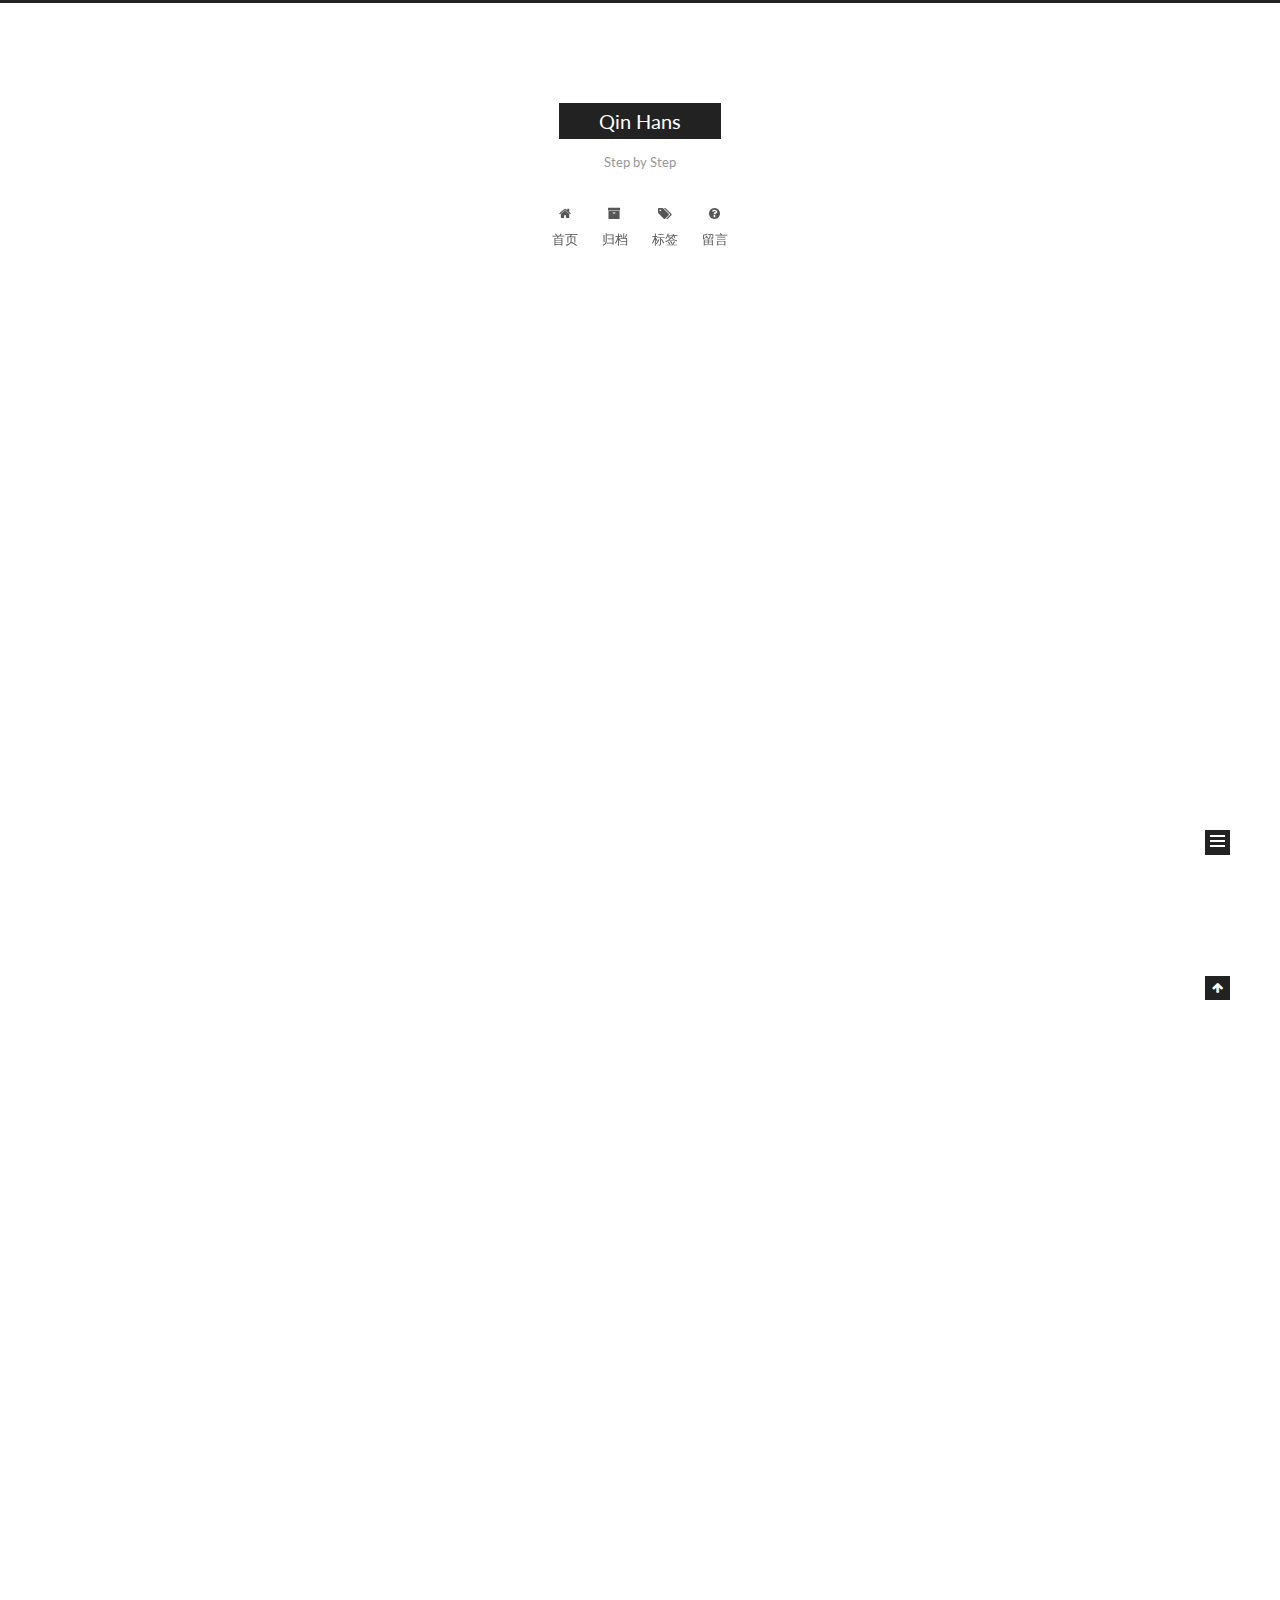
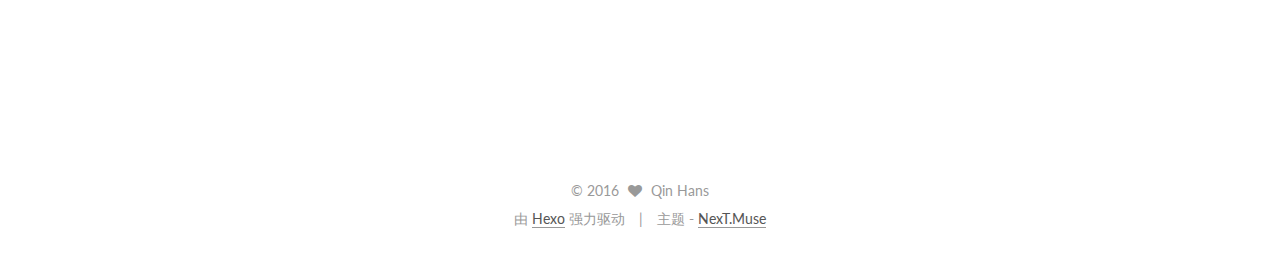
==== commit cbdf0345: "Site updated: 2016-06-21 23:00:20" ====
--- a/index.html
+++ b/index.html
@@ -104,7 +104,7 @@
     fancybox: true,
     motion: true,
     duoshuo: {
-      userId: 0,
+      userId: 6297931448888329000,
       author: '博主'
     }
   };
@@ -271,6 +271,13 @@
 
           
             
+              <span class="post-comments-count">
+                &nbsp; | &nbsp;
+                <a href="/2016/06/21/0621-new-article/#comments" itemprop="discussionUrl">
+                  <span class="post-comments-count ds-thread-count" data-thread-key="2016/06/21/0621-new-article/" itemprop="commentsCount"></span>
+                </a>
+              </span>
+            
           
 
           
@@ -364,6 +371,13 @@
           
 
           
+            
+              <span class="post-comments-count">
+                &nbsp; | &nbsp;
+                <a href="/2016/06/19/hello-world/#comments" itemprop="discussionUrl">
+                  <span class="post-comments-count ds-thread-count" data-thread-key="2016/06/19/hello-world/" itemprop="commentsCount"></span>
+                </a>
+              </span>
             
           
 
@@ -595,9 +609,28 @@
 
   
 
-
-
-  
+  
+    
+  
+
+  <script type="text/javascript">
+    var duoshuoQuery = {short_name:"hqv"};
+    (function() {
+      var ds = document.createElement('script');
+      ds.type = 'text/javascript';ds.async = true;
+      ds.id = 'duoshuo-script';
+      ds.src = (document.location.protocol == 'https:' ? 'https:' : 'http:') + '//static.duoshuo.com/embed.js';
+      ds.charset = 'UTF-8';
+      (document.getElementsByTagName('head')[0]
+      || document.getElementsByTagName('body')[0]).appendChild(ds);
+    })();
+  </script>
+
+  
+    
+  
+
+
 
 
 
--- a/css/main.css
+++ b/css/main.css
@@ -1548,7 +1548,7 @@
   width: 4px;
   height: 4px;
   border-radius: 50%;
-  background: #5986aa;
+  background: #043c7e;
 }
 .links-of-blogroll {
   font-size: 13px;
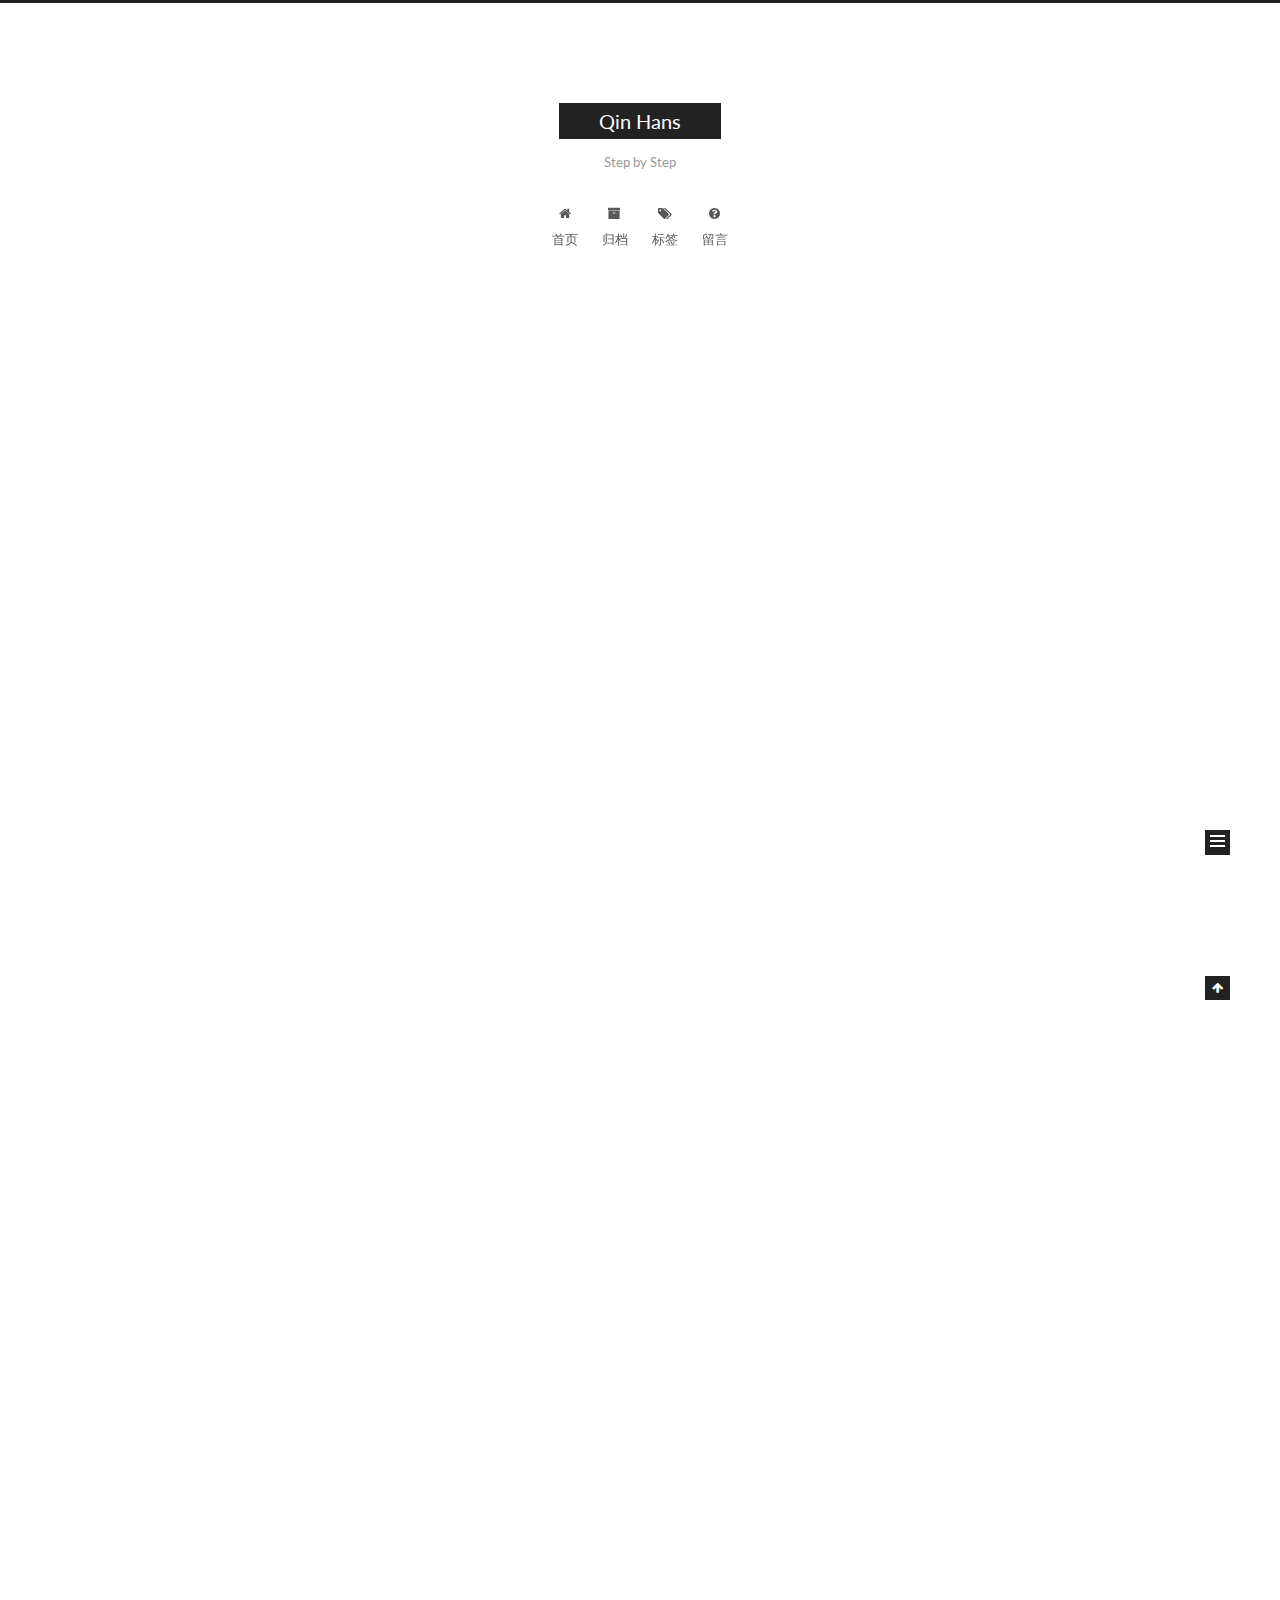
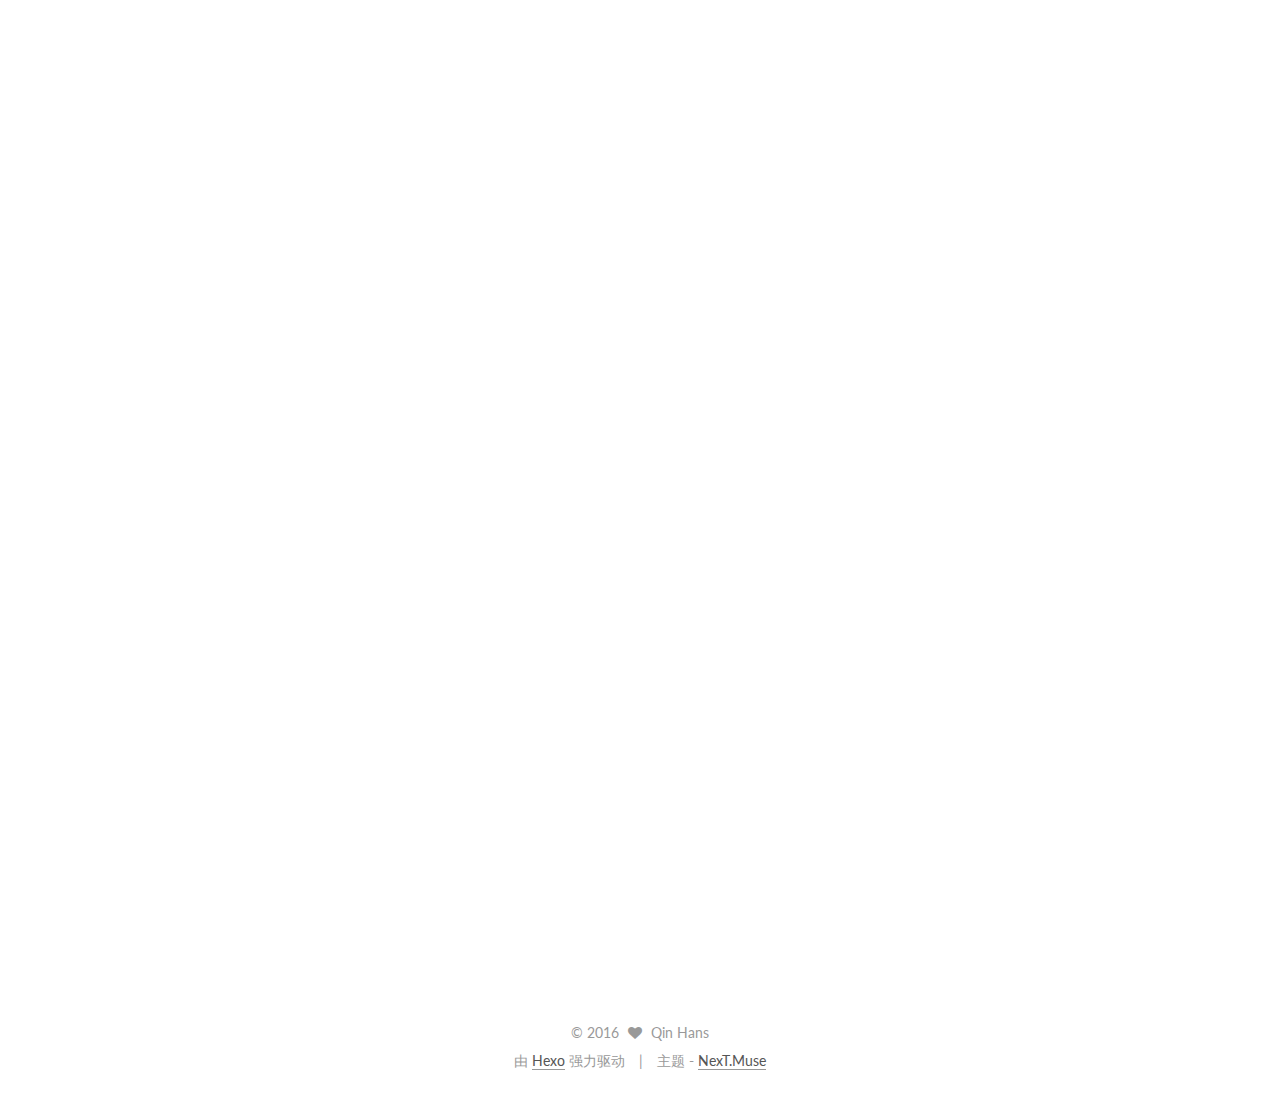
==== commit 33d1ef9c: "Site updated: 2016-06-22 23:48:40" ====
--- a/index.html
+++ b/index.html
@@ -248,6 +248,147 @@
             
               
                 
+                <a class="post-title-link" href="/2016/06/22/Markdown-学习案例/" itemprop="url">
+                  Markdown 学习案例
+                </a>
+              
+            
+          </h1>
+        
+
+        <div class="post-meta">
+          <span class="post-time">
+            <span class="post-meta-item-icon">
+              <i class="fa fa-calendar-o"></i>
+            </span>
+            <span class="post-meta-item-text">发表于</span>
+            <time itemprop="dateCreated" datetime="2016-06-22T23:27:47+08:00" content="2016-06-22">
+              2016-06-22
+            </time>
+          </span>
+
+          
+            <span class="post-category" >
+              &nbsp; | &nbsp;
+              <span class="post-meta-item-icon">
+                <i class="fa fa-folder-o"></i>
+              </span>
+              <span class="post-meta-item-text">分类于</span>
+              
+                <span itemprop="about" itemscope itemtype="https://schema.org/Thing">
+                  <a href="/categories/Hexo学习/" itemprop="url" rel="index">
+                    <span itemprop="name">Hexo学习</span>
+                  </a>
+                </span>
+
+                
+                
+
+              
+            </span>
+          
+
+          
+            
+              <span class="post-comments-count">
+                &nbsp; | &nbsp;
+                <a href="/2016/06/22/Markdown-学习案例/#comments" itemprop="discussionUrl">
+                  <span class="post-comments-count ds-thread-count" data-thread-key="2016/06/22/Markdown-学习案例/" itemprop="commentsCount"></span>
+                </a>
+              </span>
+            
+          
+
+          
+
+          
+          
+
+          
+        </div>
+      </header>
+    
+
+
+    <div class="post-body" itemprop="articleBody">
+
+      
+      
+
+      
+        
+          
+            <ol>
+<li>加粗<br><strong>新的开始</strong></li>
+</ol>
+<ol>
+<li><p>区域显示</p>
+<figure class="highlight plain"><table><tr><td class="gutter"><pre><span class="line">1</span><br><span class="line">2</span><br></pre></td><td class="code"><pre><span class="line">区域一</span><br><span class="line">区域二</span><br></pre></td></tr></table></figure>
+</li>
+<li><p>引用</p>
+<blockquote>
+<p>一切都会变好</p>
+</blockquote>
+</li>
+</ol>
+<ol>
+<li>代码块<br>```{bash}<br>.compact([0,1,false,2,’’,3]);<br>=&gt;[1,2,3]</li>
+</ol>
+<ol>
+<li>链接<br><a href="www.baidu.com">链接名称：百度</a></li>
+</ol>
+<ol>
+<li>图片<br><a href="http://i4.piimg.com/4851/0b773aefe7ccccdb.jpg" target="_blank" rel="external">图片案例</a></li>
+</ol>
+
+          
+        
+      
+    </div>
+
+    <div>
+      
+    </div>
+
+    <div>
+      
+    </div>
+
+    <footer class="post-footer">
+      
+
+      
+
+      
+      
+        <div class="post-eof"></div>
+      
+    </footer>
+  </article>
+
+
+    
+      
+
+  
+  
+
+  
+  
+  
+
+  <article class="post post-type-normal " itemscope itemtype="http://schema.org/Article">
+
+    
+      <header class="post-header">
+
+        
+        
+          <h1 class="post-title" itemprop="name headline">
+            
+            
+              
+                
                 <a class="post-title-link" href="/2016/06/21/0621-new-article/" itemprop="url">
                   0621 new article
                 </a>
@@ -478,13 +619,27 @@
         <nav class="site-state motion-element">
           <div class="site-state-item site-state-posts">
             <a href="/archives">
-              <span class="site-state-item-count">2</span>
+              <span class="site-state-item-count">3</span>
               <span class="site-state-item-name">日志</span>
             </a>
           </div>
 
           
-
+            <div class="site-state-item site-state-categories">
+              
+                <span class="site-state-item-count">1</span>
+                <span class="site-state-item-name">分类</span>
+              
+            </div>
+          
+
+          
+            <div class="site-state-item site-state-tags">
+              <a href="/tags">
+                <span class="site-state-item-count">2</span>
+                <span class="site-state-item-name">标签</span>
+              </a>
+            </div>
           
 
         </nav>
--- a/css/main.css
+++ b/css/main.css
@@ -1548,7 +1548,7 @@
   width: 4px;
   height: 4px;
   border-radius: 50%;
-  background: #043c7e;
+  background: #7cff3e;
 }
 .links-of-blogroll {
   font-size: 13px;
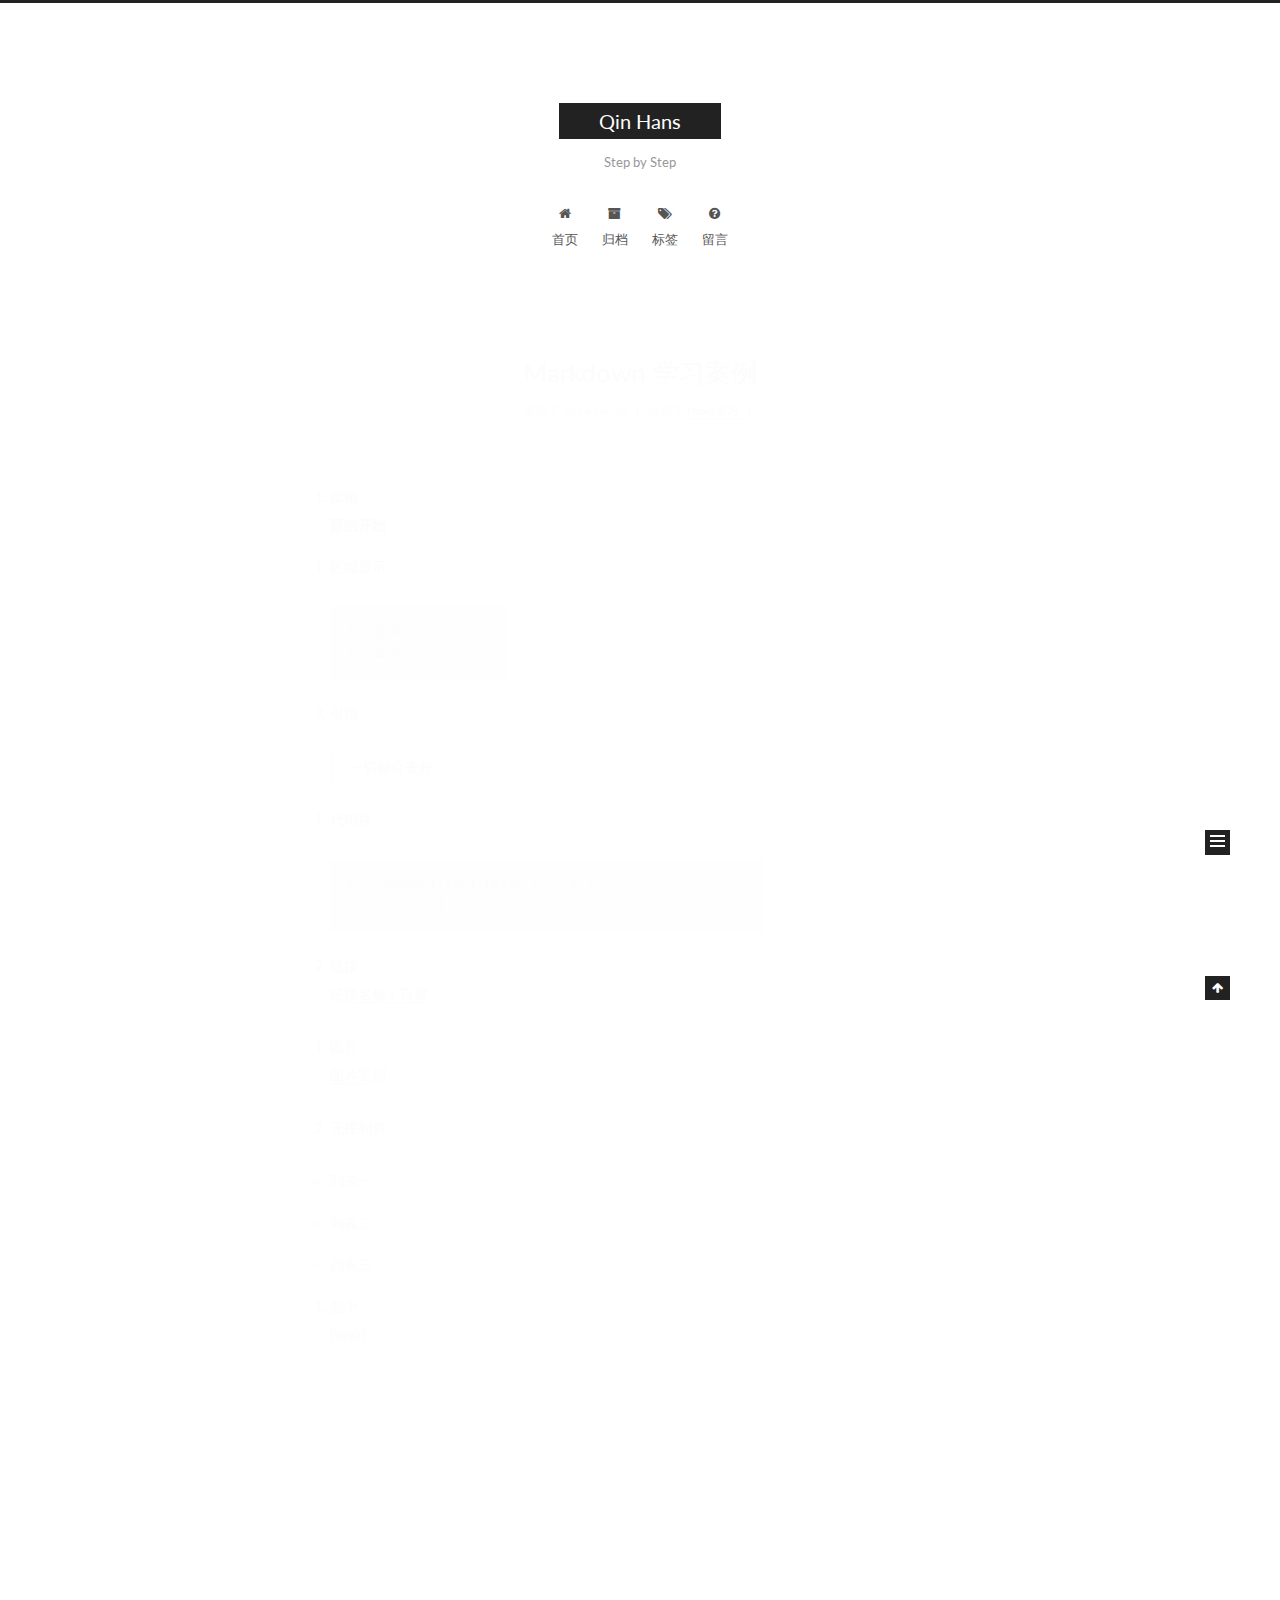
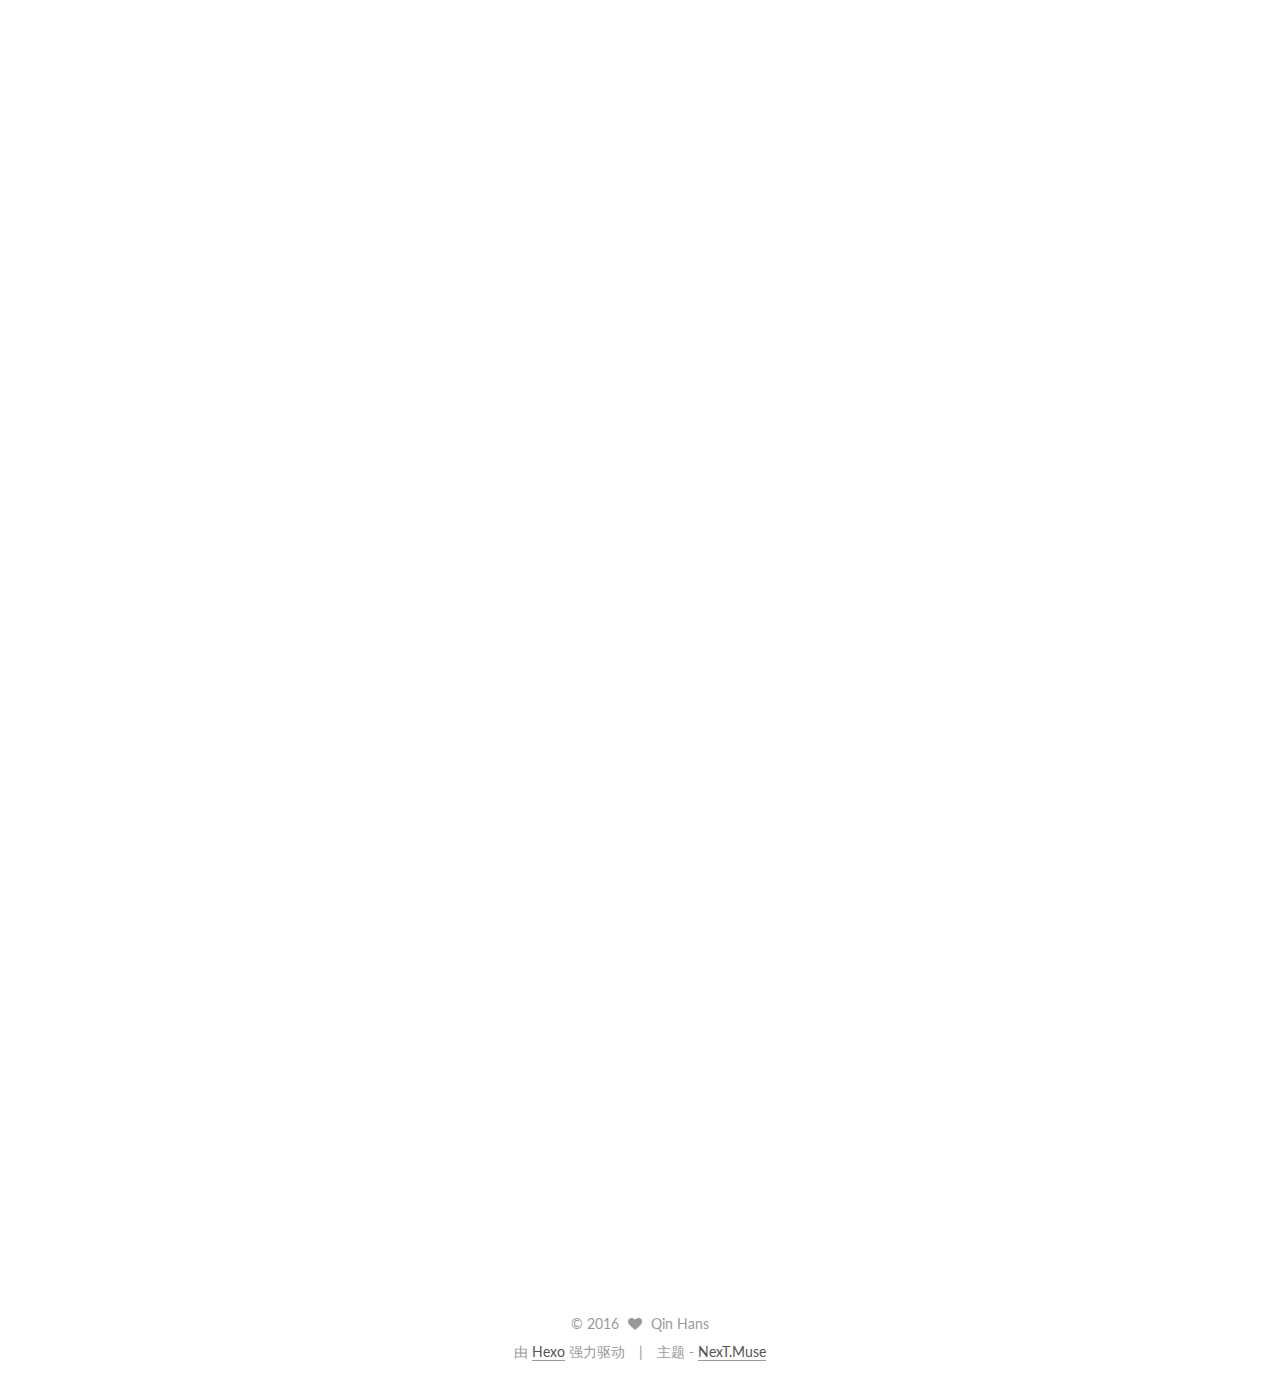
==== commit e20bffef: "Site updated: 2016-06-22 23:56:27" ====
--- a/index.html
+++ b/index.html
@@ -332,13 +332,29 @@
 </li>
 </ol>
 <ol>
-<li>代码块<br>```{bash}<br>.compact([0,1,false,2,’’,3]);<br>=&gt;[1,2,3]</li>
+<li><p>代码块</p>
+<figure class="highlight plain"><table><tr><td class="gutter"><pre><span class="line">1</span><br><span class="line">2</span><br></pre></td><td class="code"><pre><span class="line">.compact([0,1,false,2,&apos;&apos;,3]);</span><br><span class="line">=&gt;[1,2,3]</span><br></pre></td></tr></table></figure>
+</li>
+<li><p>链接<br><a href="http://www.baidu.com" target="_blank" rel="external">链接名称：百度</a></p>
+</li>
 </ol>
 <ol>
-<li>链接<br><a href="www.baidu.com">链接名称：百度</a></li>
+<li><p>图片<br><a href="http://i4.piimg.com/4851/0b773aefe7ccccdb.jpg" target="_blank" rel="external">图片案例</a></p>
+</li>
+<li><p>无序列表</p>
+</li>
 </ol>
+<ul>
+<li>列表一</li>
+</ul>
+<ul>
+<li>列表二</li>
+</ul>
+<ul>
+<li>列表三</li>
+</ul>
 <ol>
-<li>图片<br><a href="http://i4.piimg.com/4851/0b773aefe7ccccdb.jpg" target="_blank" rel="external">图片案例</a></li>
+<li>居中<br>[哈哈]</li>
 </ol>
 
           
--- a/css/main.css
+++ b/css/main.css
@@ -1548,7 +1548,7 @@
   width: 4px;
   height: 4px;
   border-radius: 50%;
-  background: #7cff3e;
+  background: #ff1642;
 }
 .links-of-blogroll {
   font-size: 13px;
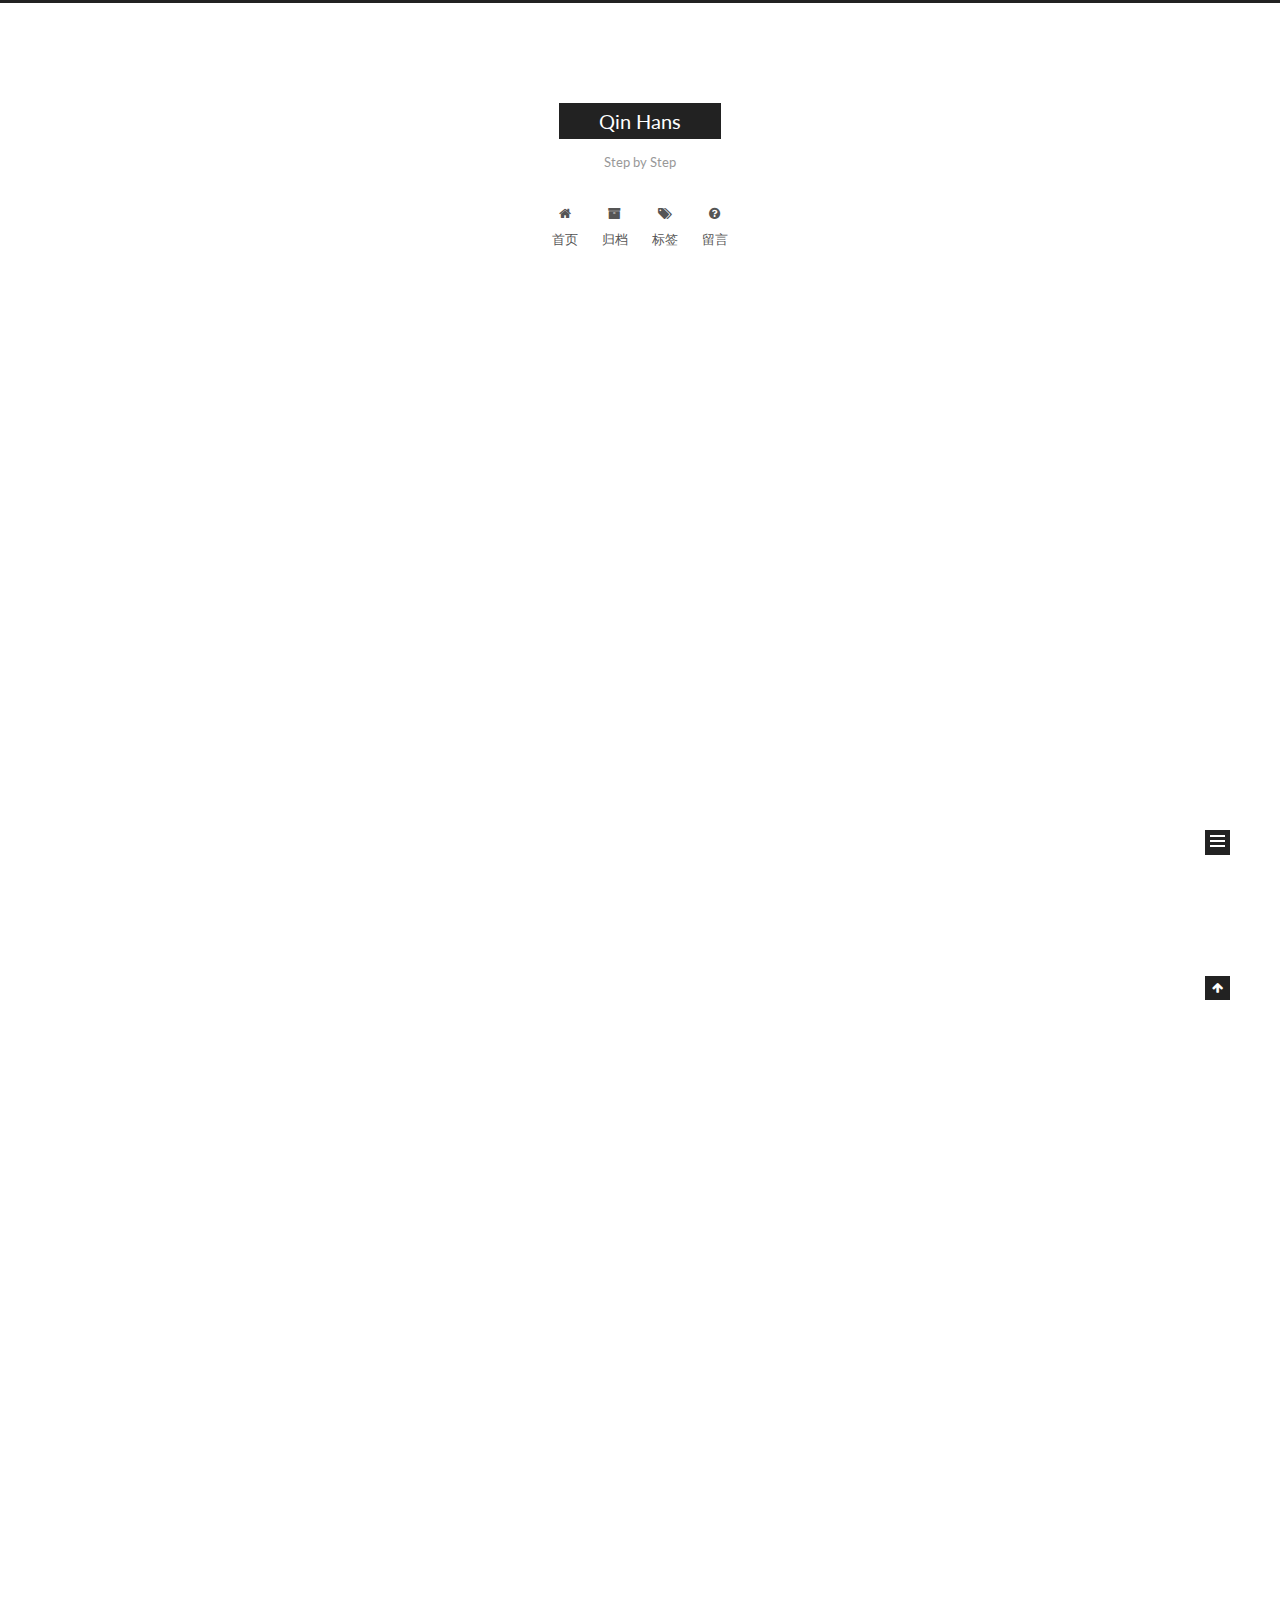
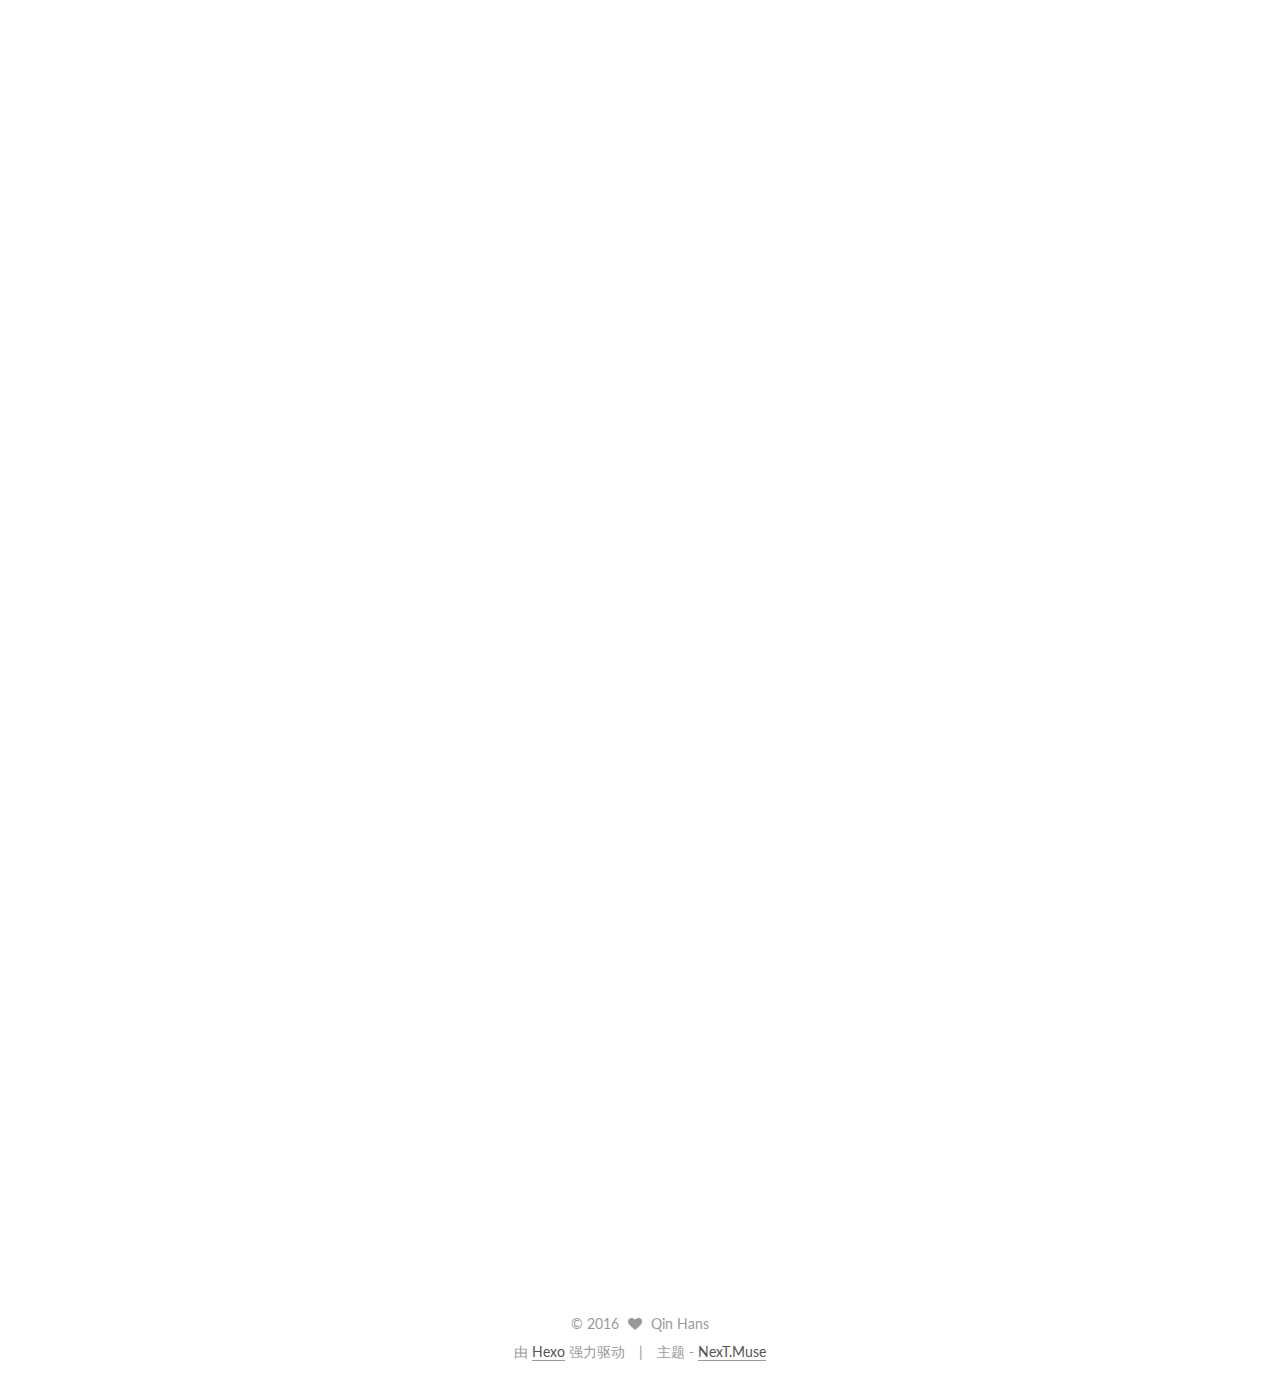
==== commit a381fdfa: "Site updated: 2016-06-23 00:01:43" ====
--- a/index.html
+++ b/index.html
@@ -333,7 +333,7 @@
 </ol>
 <ol>
 <li><p>代码块</p>
-<figure class="highlight plain"><table><tr><td class="gutter"><pre><span class="line">1</span><br><span class="line">2</span><br></pre></td><td class="code"><pre><span class="line">.compact([0,1,false,2,&apos;&apos;,3]);</span><br><span class="line">=&gt;[1,2,3]</span><br></pre></td></tr></table></figure>
+<figure class="highlight plain"><table><tr><td class="gutter"><pre><span class="line">1</span><br><span class="line">2</span><br></pre></td><td class="code"><pre><span class="line">.compact([0, 1, false, 2, &apos;&apos;, 3]);</span><br><span class="line">=&gt; [1, 2, 3]</span><br></pre></td></tr></table></figure>
 </li>
 <li><p>链接<br><a href="http://www.baidu.com" target="_blank" rel="external">链接名称：百度</a></p>
 </li>
--- a/css/main.css
+++ b/css/main.css
@@ -1548,7 +1548,7 @@
   width: 4px;
   height: 4px;
   border-radius: 50%;
-  background: #ff1642;
+  background: #819f65;
 }
 .links-of-blogroll {
   font-size: 13px;
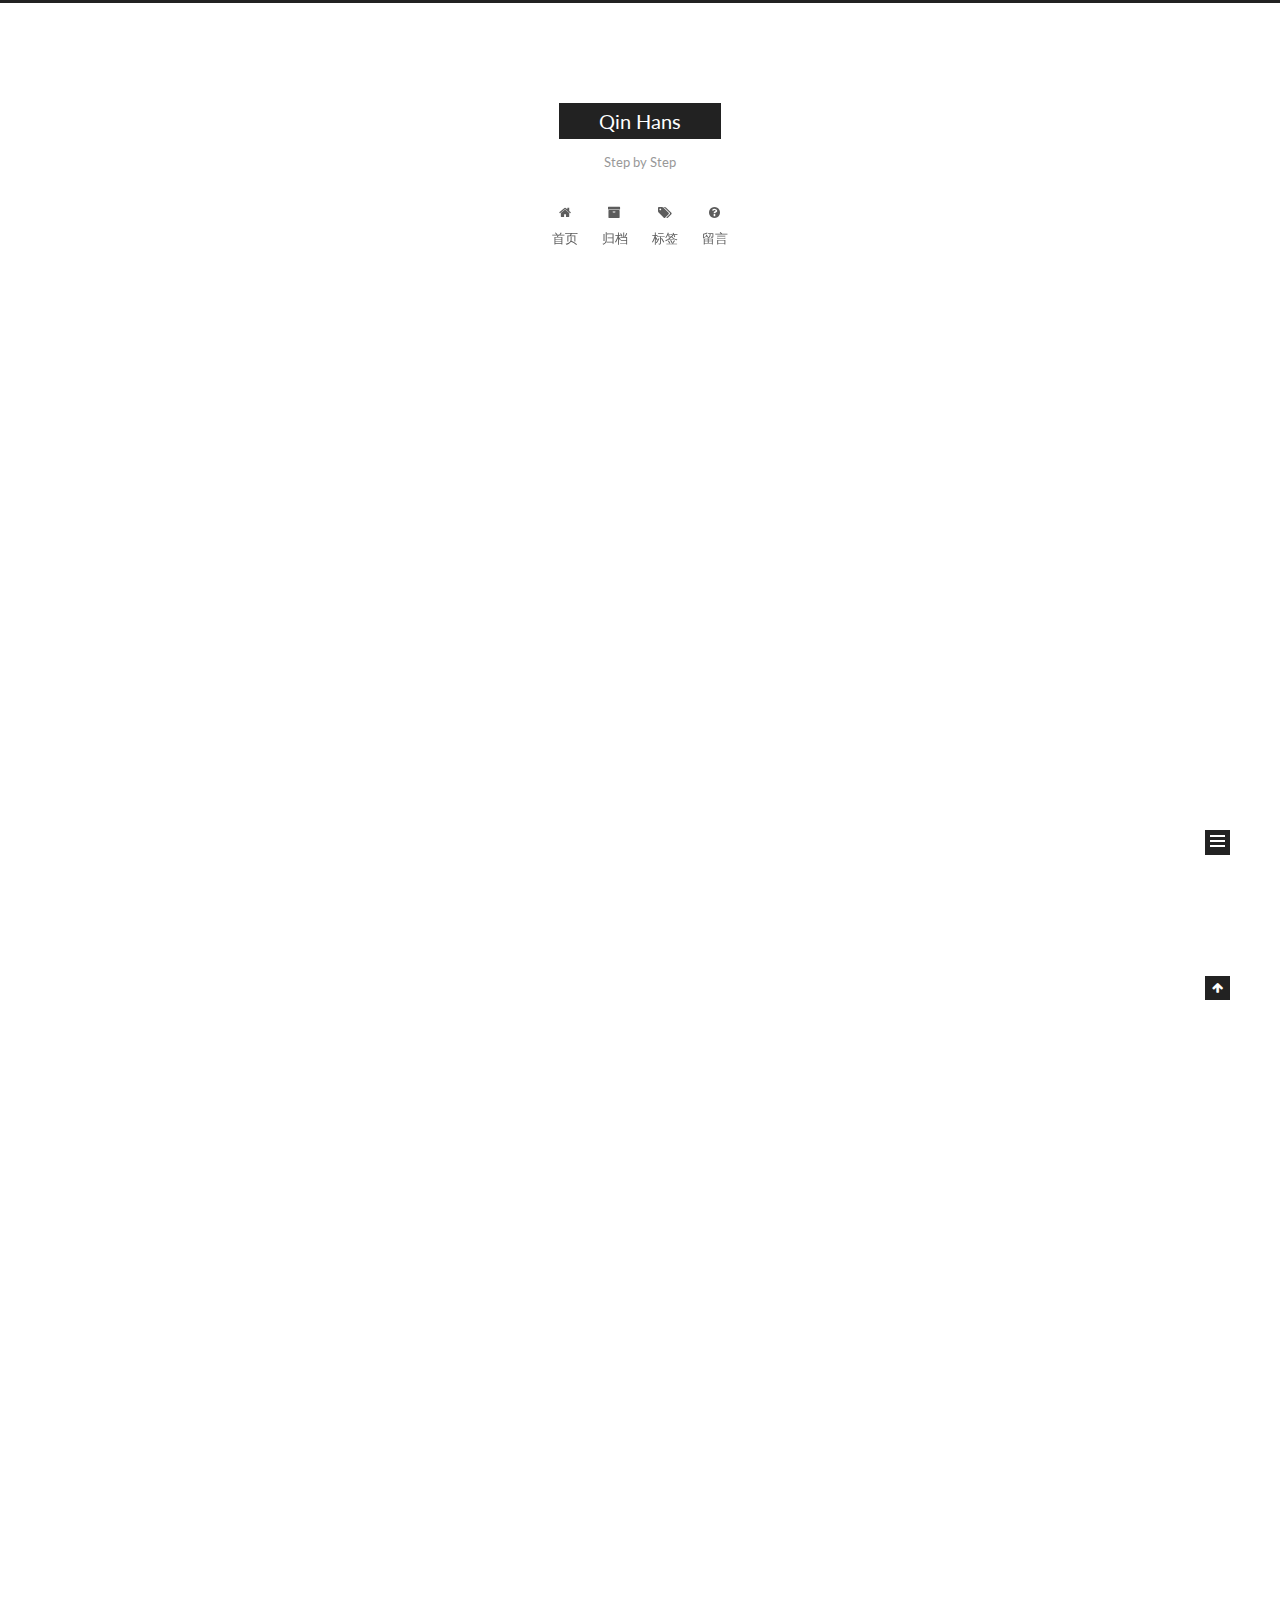
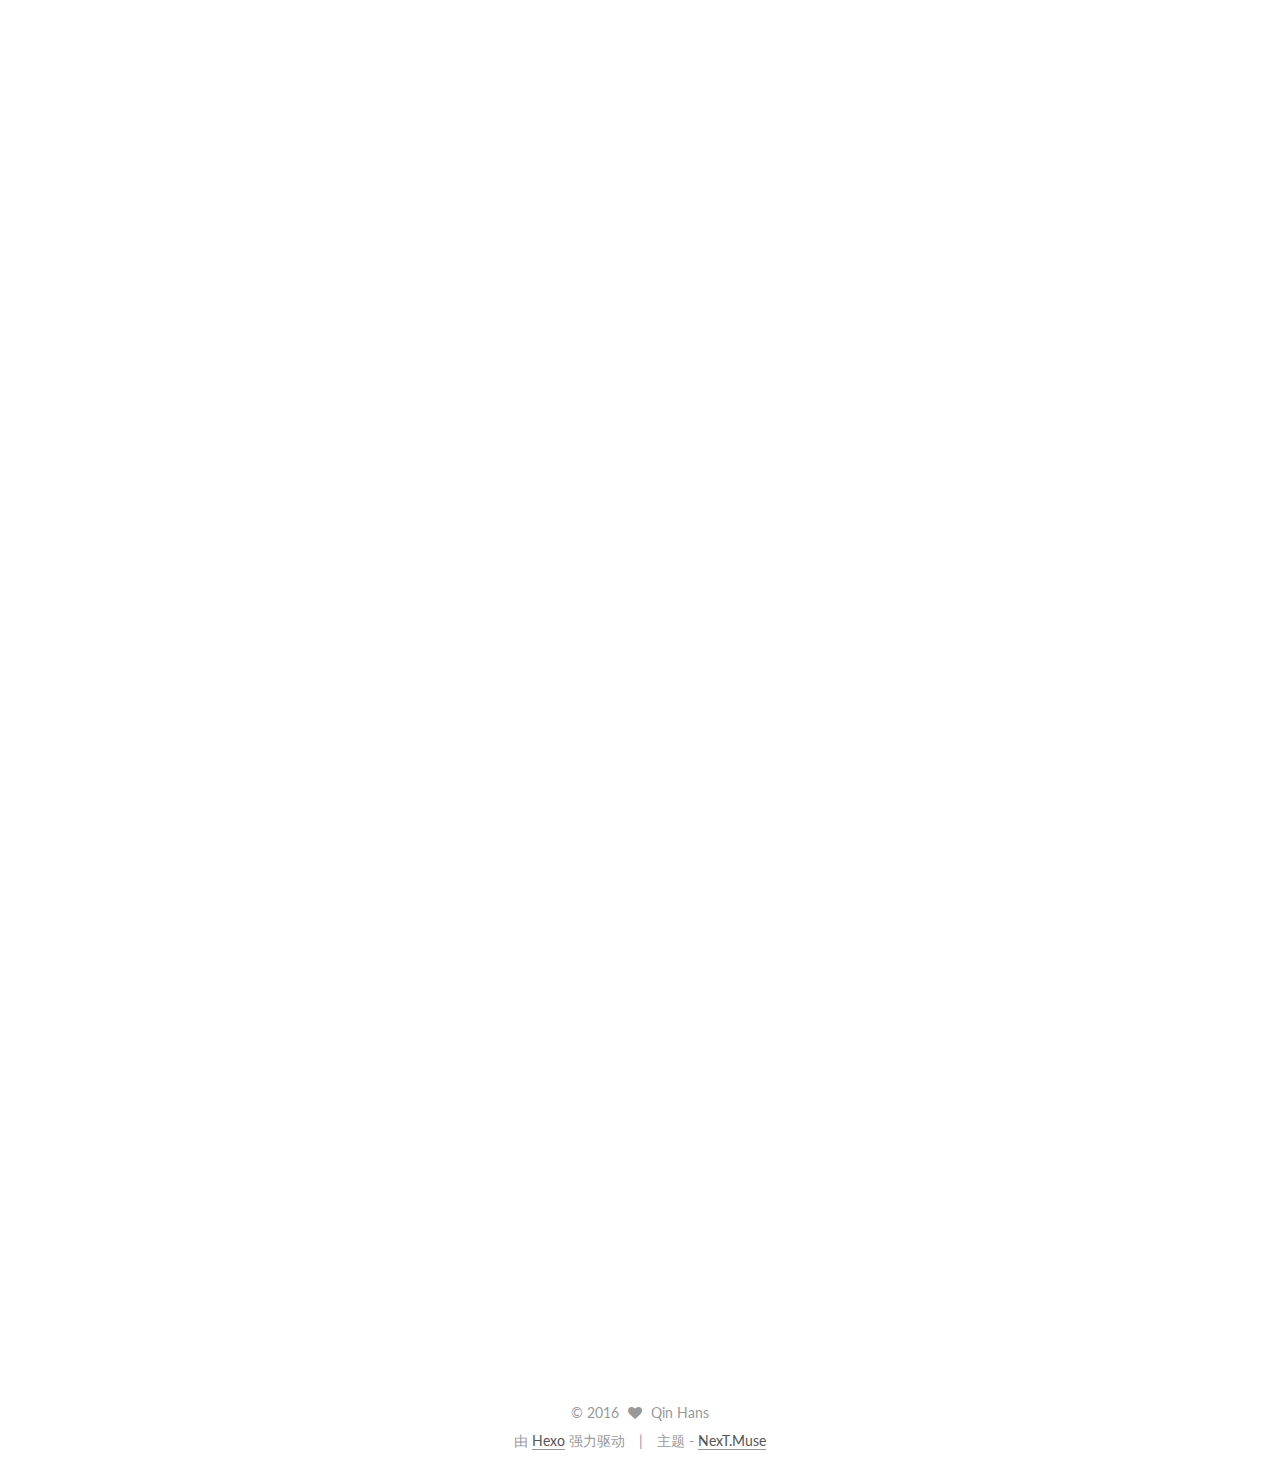
==== commit d3f058c4: "Site updated: 2016-06-23 00:04:51" ====
--- a/index.html
+++ b/index.html
@@ -341,6 +341,8 @@
 <ol>
 <li><p>图片<br><a href="http://i4.piimg.com/4851/0b773aefe7ccccdb.jpg" target="_blank" rel="external">图片案例</a></p>
 </li>
+<li><p>图片2<br><img src="http://i4.piimg.com/4851/0b773aefe7ccccdb.jpg" alt="图片案例"></p>
+</li>
 <li><p>无序列表</p>
 </li>
 </ol>
--- a/css/main.css
+++ b/css/main.css
@@ -1548,7 +1548,7 @@
   width: 4px;
   height: 4px;
   border-radius: 50%;
-  background: #819f65;
+  background: #22f793;
 }
 .links-of-blogroll {
   font-size: 13px;
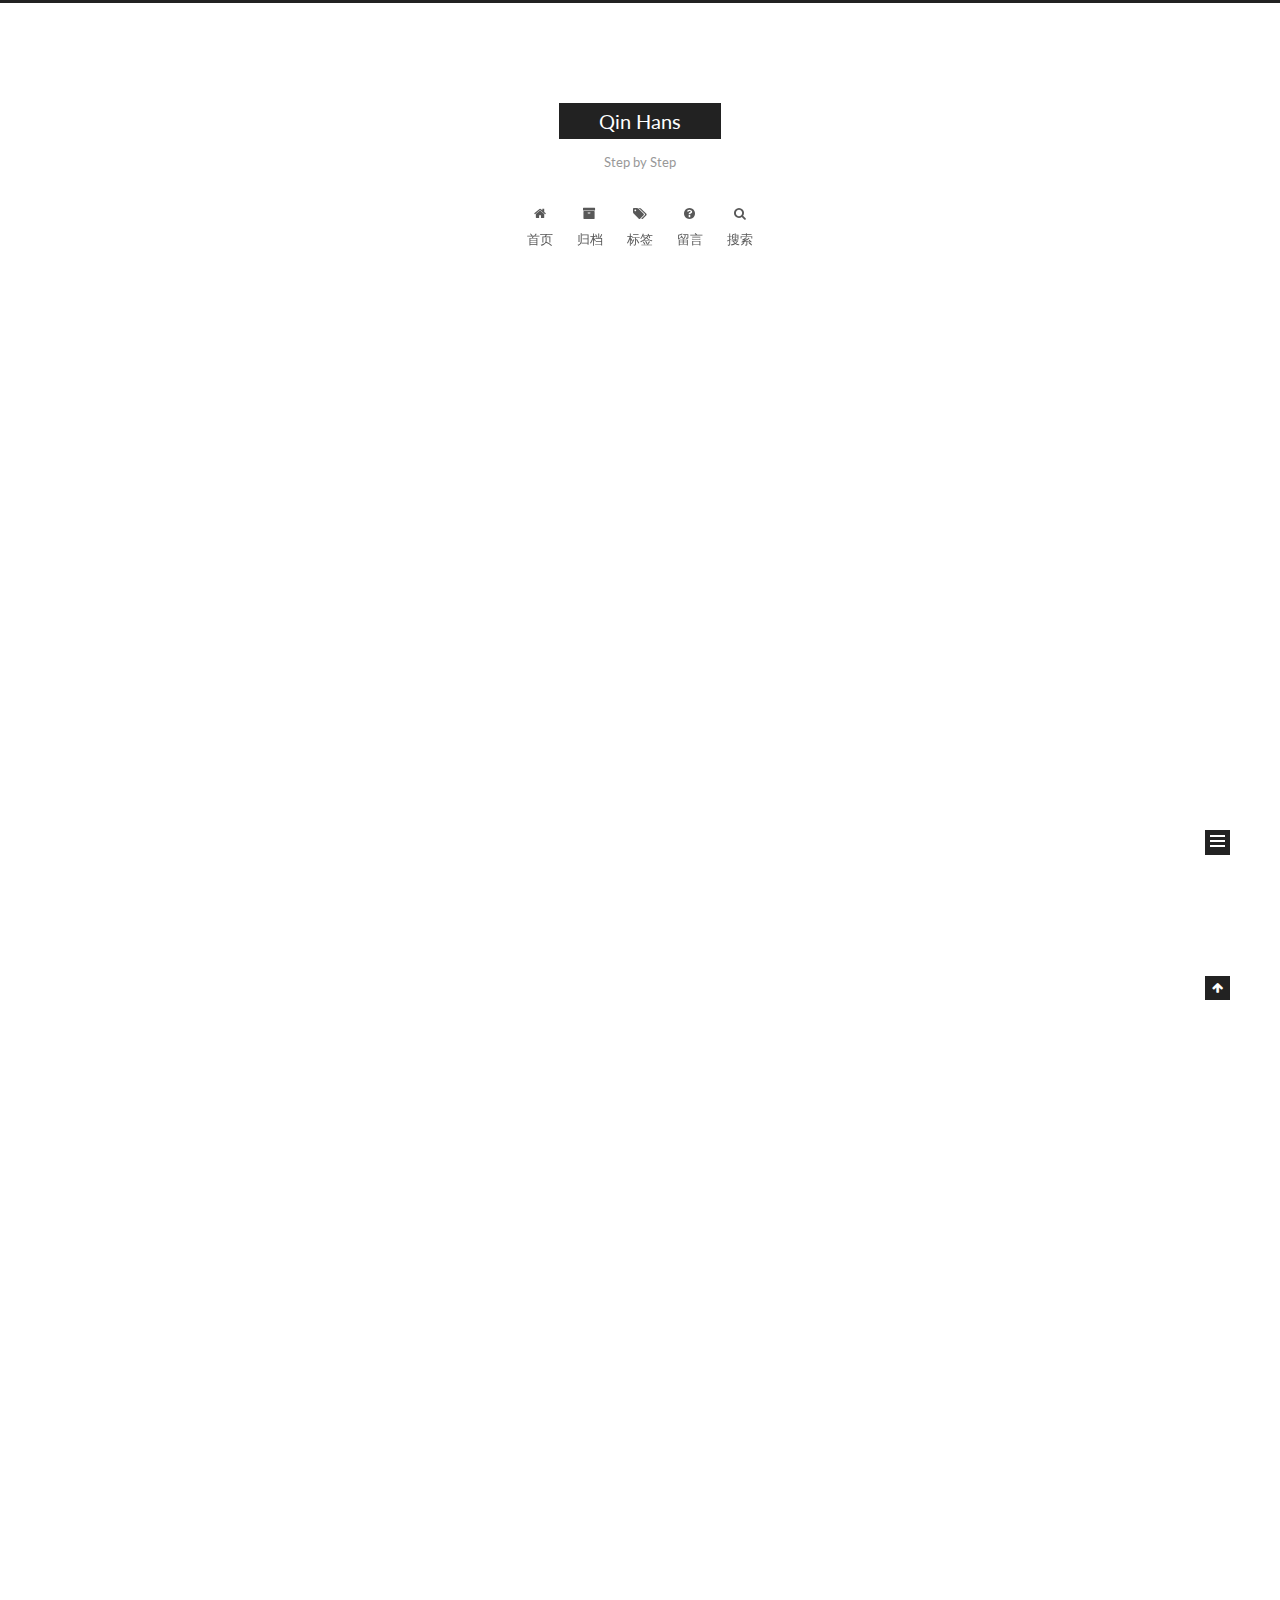
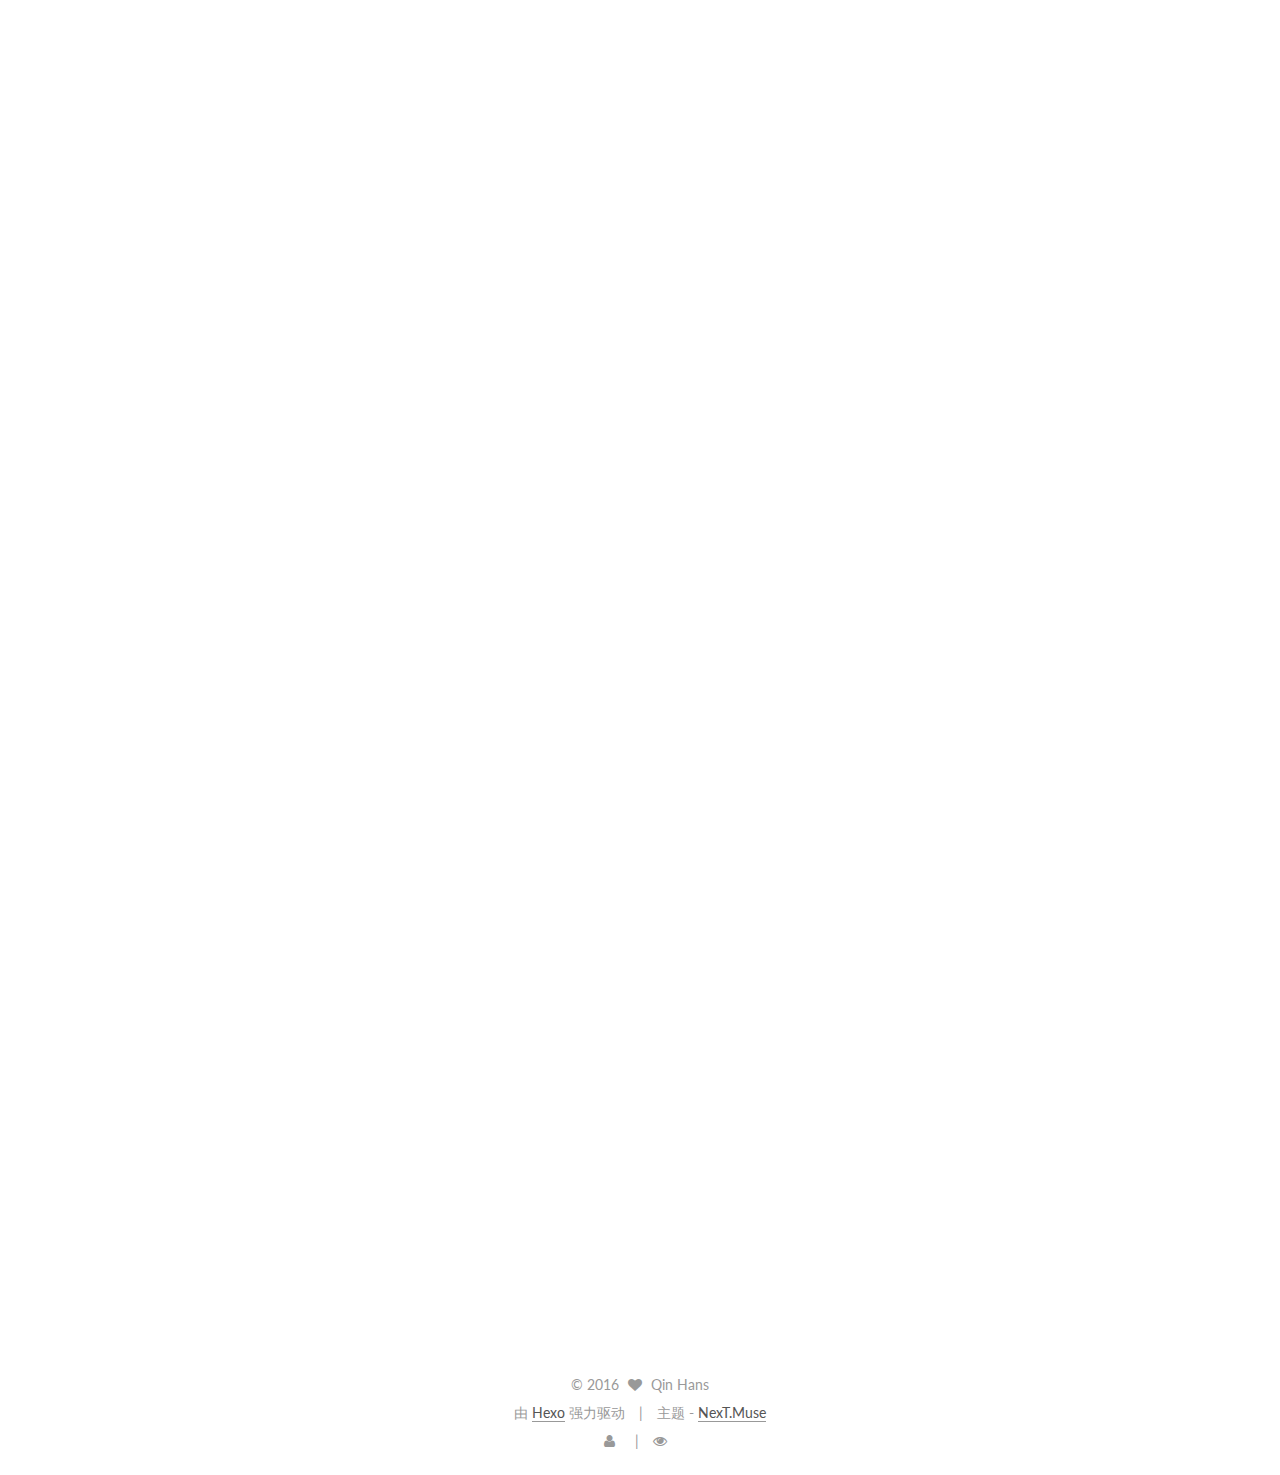
==== commit c9399ba6: "Site updated: 2016-06-23 00:21:04" ====
--- a/index.html
+++ b/index.html
@@ -211,9 +211,32 @@
       
 
       
+        <li class="menu-item menu-item-search">
+          
+            <a href="#" class="popup-trigger">
+          
+            
+              <i class="menu-item-icon fa fa-search fa-fw"></i> <br />
+            
+            搜索
+          </a>
+        </li>
+      
     </ul>
   
 
+  
+    <div class="site-search">
+      
+  <div class="popup">
+ <span class="search-icon fa fa-search"></span>
+ <input type="text" id="local-search-input">
+ <div id="local-search-result"></div>
+ <span class="popup-btn-close">close</span>
+</div>
+
+
+    </div>
   
 </nav>
 
@@ -711,6 +734,22 @@
 
         
 
+<div class="busuanzi-count">
+
+  <script async src="https://dn-lbstatics.qbox.me/busuanzi/2.3/busuanzi.pure.mini.js"></script>
+
+  
+    <span class="site-uv"><i class="fa fa-user"></i><span class="busuanzi-value" id="busuanzi_value_site_uv"></span></span>
+  
+
+  
+    <span class="site-pv"><i class="fa fa-eye"></i><span class="busuanzi-value" id="busuanzi_value_site_pv"></span></span>
+  
+  
+</div>
+
+
+
         
       </div>
     </footer>
@@ -810,7 +849,156 @@
 
   
   
-  
+  <script type="text/javascript">
+    // Popup Window;
+    var isfetched = false;
+    // Search DB path;
+    var search_path = "search.xml";
+    if (search_path.length == 0) {
+       search_path = "search.xml";
+    }
+    var path = "/" + search_path;
+    // monitor main search box;
+
+    function proceedsearch() {
+      $("body").append('<div class="popoverlay">').css('overflow', 'hidden');
+      $('.popup').toggle();
+
+    }
+    // search function;
+    var searchFunc = function(path, search_id, content_id) {
+    'use strict';
+    $.ajax({
+        url: path,
+        dataType: "xml",
+        async: true,
+        success: function( xmlResponse ) {
+            // get the contents from search data
+            isfetched = true;
+            $('.popup').detach().appendTo('.header-inner');
+            var datas = $( "entry", xmlResponse ).map(function() {
+                return {
+                    title: $( "title", this ).text(),
+                    content: $("content",this).text(),
+                    url: $( "url" , this).text()
+                };
+            }).get();
+            var $input = document.getElementById(search_id);
+            var $resultContent = document.getElementById(content_id);
+            $input.addEventListener('input', function(){
+                var matchcounts = 0;
+                var str='<ul class=\"search-result-list\">';                
+                var keywords = this.value.trim().toLowerCase().split(/[\s\-]+/);
+                $resultContent.innerHTML = "";
+                if (this.value.trim().length > 1) {
+                // perform local searching
+                datas.forEach(function(data) {
+                    var isMatch = true;
+                    var content_index = [];
+                    var data_title = data.title.trim().toLowerCase();
+                    var data_content = data.content.trim().replace(/<[^>]+>/g,"").toLowerCase();
+                    var data_url = data.url;
+                    var index_title = -1;
+                    var index_content = -1;
+                    var first_occur = -1;
+                    // only match artiles with not empty titles and contents
+                    if(data_title != '' && data_content != '') {
+                        keywords.forEach(function(keyword, i) {
+                            index_title = data_title.indexOf(keyword);
+                            index_content = data_content.indexOf(keyword);
+                            if( index_title < 0 && index_content < 0 ){
+                                isMatch = false;
+                            } else {
+                                if (index_content < 0) {
+                                    index_content = 0;
+                                }
+                                if (i == 0) {
+                                    first_occur = index_content;
+                                }
+                            }
+                        });
+                    }
+                    // show search results
+                    if (isMatch) {
+                        matchcounts += 1;
+                        str += "<li><a href='"+ data_url +"' class='search-result-title'>"+ data_title +"</a>";
+                        var content = data.content.trim().replace(/<[^>]+>/g,"");
+                        if (first_occur >= 0) {
+                            // cut out 100 characters
+                            var start = first_occur - 20;
+                            var end = first_occur + 80;
+                            if(start < 0){
+                                start = 0;
+                            }
+                            if(start == 0){
+                                end = 50;
+                            }
+                            if(end > content.length){
+                                end = content.length;
+                            }
+                            var match_content = content.substring(start, end);
+                            // highlight all keywords
+                            keywords.forEach(function(keyword){
+                                var regS = new RegExp(keyword, "gi");
+                                match_content = match_content.replace(regS, "<b class=\"search-keyword\">"+keyword+"</b>");
+                            });
+                            
+                            str += "<p class=\"search-result\">" + match_content +"...</p>"
+                        }
+                        str += "</li>";
+                    }
+                })};
+                str += "</ul>";
+                if (matchcounts == 0) { str = '<div id="no-result"><i class="fa fa-frown-o fa-5x" /></div>' }
+                if (keywords == "") { str = '<div id="no-result"><i class="fa fa-search fa-5x" /></div>' }
+                $resultContent.innerHTML = str;
+            });
+            proceedsearch();
+        }
+    });}
+
+    // handle and trigger popup window;
+    $('.popup-trigger').mousedown(function(e) {
+      e.stopPropagation();
+      if (isfetched == false) {
+        searchFunc(path, 'local-search-input', 'local-search-result');
+      } else {
+        proceedsearch();
+      };
+
+    });
+
+    $('.popup-btn-close').click(function(e){
+      $('.popup').hide();
+      $(".popoverlay").remove();
+      $('body').css('overflow', '');
+    });
+    $('.popup').click(function(e){
+      e.stopPropagation();
+    });
+  </script>
+
+  
+  <script type="text/x-mathjax-config">
+    MathJax.Hub.Config({
+      tex2jax: {
+        inlineMath: [ ['$','$'], ["\\(","\\)"]  ],
+        processEscapes: true,
+        skipTags: ['script', 'noscript', 'style', 'textarea', 'pre', 'code']
+      }
+    });
+  </script>
+
+  <script type="text/x-mathjax-config">
+    MathJax.Hub.Queue(function() {
+      var all = MathJax.Hub.getAllJax(), i;
+      for (i=0; i < all.length; i += 1) {
+        all[i].SourceElement().parentNode.className += ' has-jax';
+      }
+    });
+  </script>
+  <script type="text/javascript" src="//cdn.mathjax.org/mathjax/latest/MathJax.js?config=TeX-AMS-MML_HTMLorMML"></script>
+
 
   
 
--- a/css/main.css
+++ b/css/main.css
@@ -1548,7 +1548,7 @@
   width: 4px;
   height: 4px;
   border-radius: 50%;
-  background: #22f793;
+  background: #1cd155;
 }
 .links-of-blogroll {
   font-size: 13px;
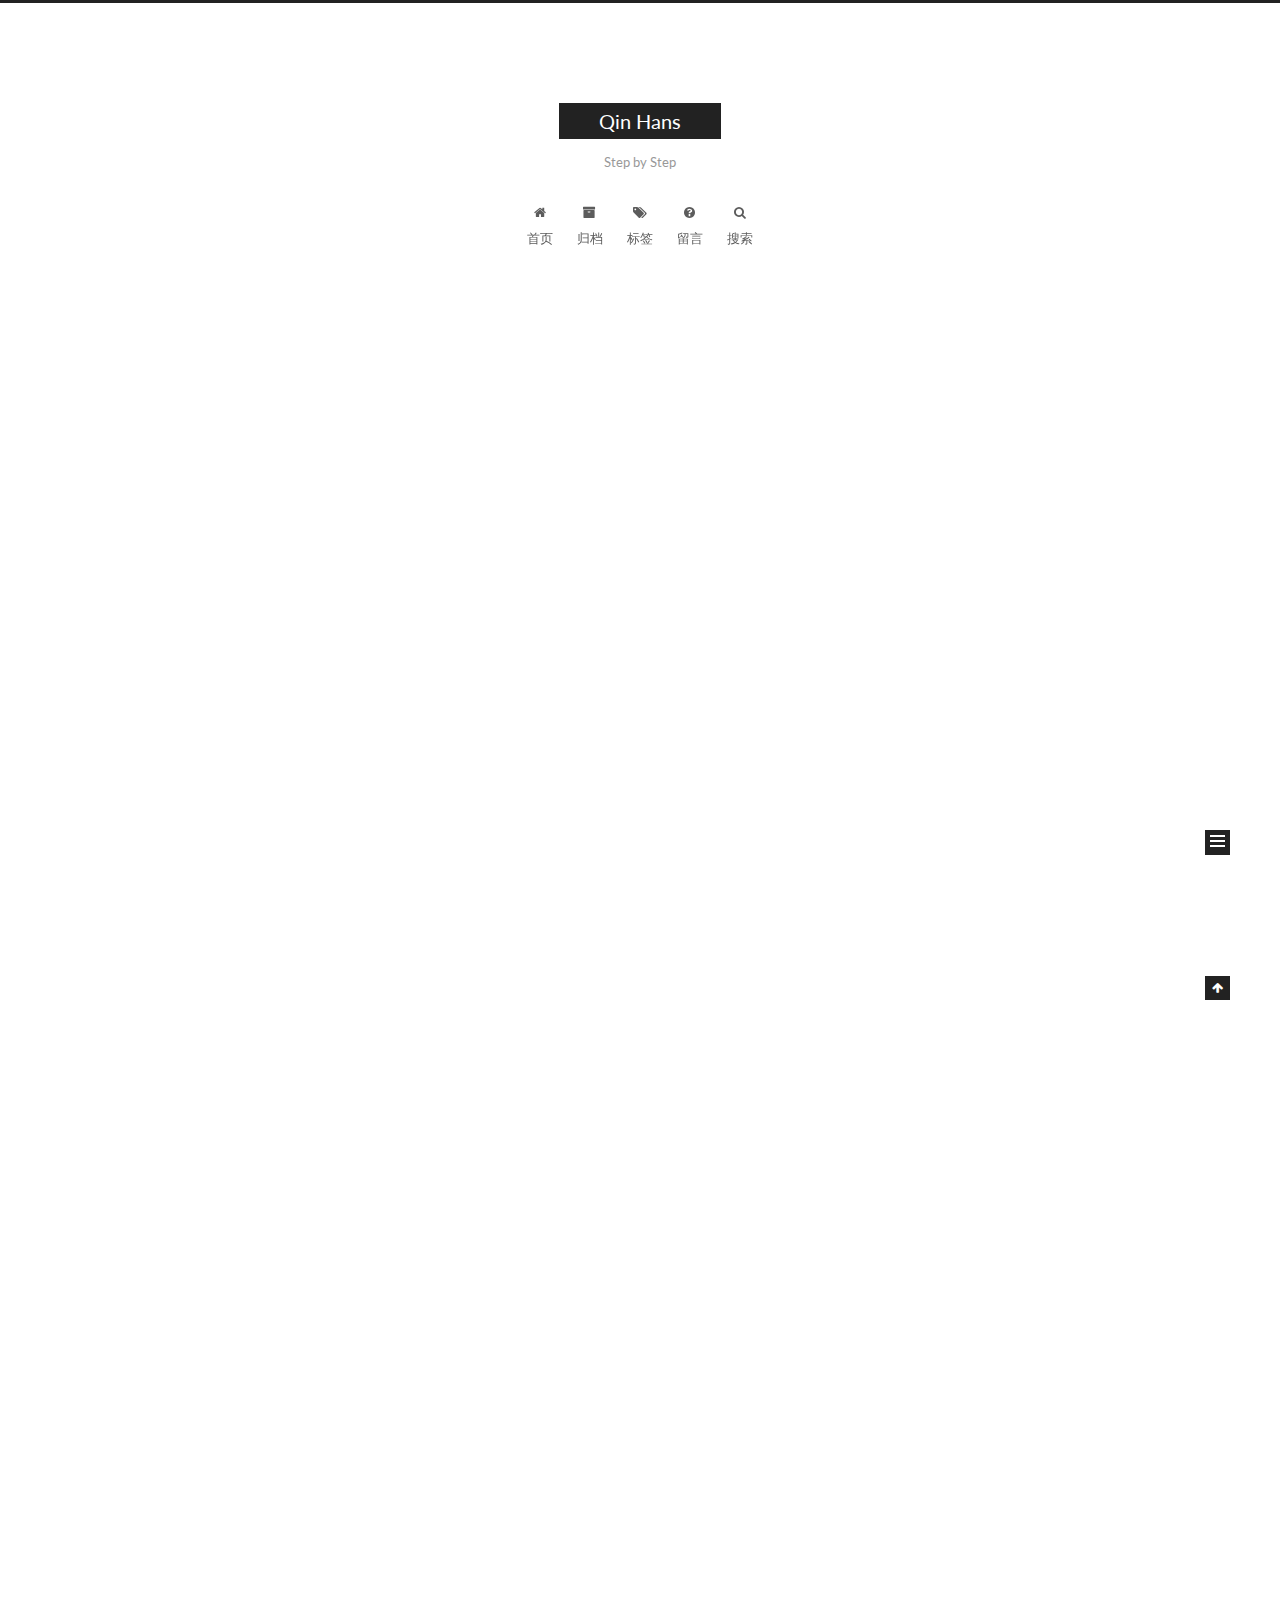
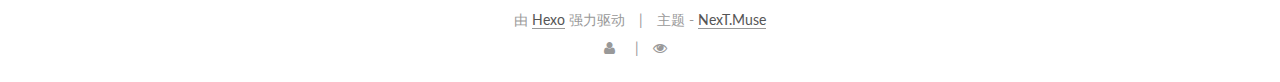
==== commit 3b3e1c68: "Site updated: 2016-06-24 00:39:50" ====
--- a/index.html
+++ b/index.html
@@ -249,6 +249,106 @@
           <div id="content" class="content">
             
   <section id="posts" class="posts-expand">
+    
+      
+
+  
+  
+
+  
+  
+  
+
+  <article class="post post-type-normal " itemscope itemtype="http://schema.org/Article">
+
+    
+      <header class="post-header">
+
+        
+        
+          <h1 class="post-title" itemprop="name headline">
+            
+            
+              
+                
+                <a class="post-title-link" href="/2016/06/24/test/" itemprop="url">
+                  test
+                </a>
+              
+            
+          </h1>
+        
+
+        <div class="post-meta">
+          <span class="post-time">
+            <span class="post-meta-item-icon">
+              <i class="fa fa-calendar-o"></i>
+            </span>
+            <span class="post-meta-item-text">发表于</span>
+            <time itemprop="dateCreated" datetime="2016-06-24T00:39:31+08:00" content="2016-06-24">
+              2016-06-24
+            </time>
+          </span>
+
+          
+
+          
+            
+              <span class="post-comments-count">
+                &nbsp; | &nbsp;
+                <a href="/2016/06/24/test/#comments" itemprop="discussionUrl">
+                  <span class="post-comments-count ds-thread-count" data-thread-key="2016/06/24/test/" itemprop="commentsCount"></span>
+                </a>
+              </span>
+            
+          
+
+          
+
+          
+          
+
+          
+        </div>
+      </header>
+    
+
+
+    <div class="post-body" itemprop="articleBody">
+
+      
+      
+
+      
+        
+          
+            
+          
+        
+      
+    </div>
+
+    <div>
+      
+    </div>
+
+    <div>
+      
+    </div>
+
+    <footer class="post-footer">
+      
+
+      
+
+      
+      
+        <div class="post-eof"></div>
+      
+    </footer>
+  </article>
+
+
     
       
 
@@ -660,7 +760,7 @@
         <nav class="site-state motion-element">
           <div class="site-state-item site-state-posts">
             <a href="/archives">
-              <span class="site-state-item-count">3</span>
+              <span class="site-state-item-count">4</span>
               <span class="site-state-item-name">日志</span>
             </a>
           </div>
--- a/css/main.css
+++ b/css/main.css
@@ -1548,7 +1548,7 @@
   width: 4px;
   height: 4px;
   border-radius: 50%;
-  background: #1cd155;
+  background: #a239cc;
 }
 .links-of-blogroll {
   font-size: 13px;
